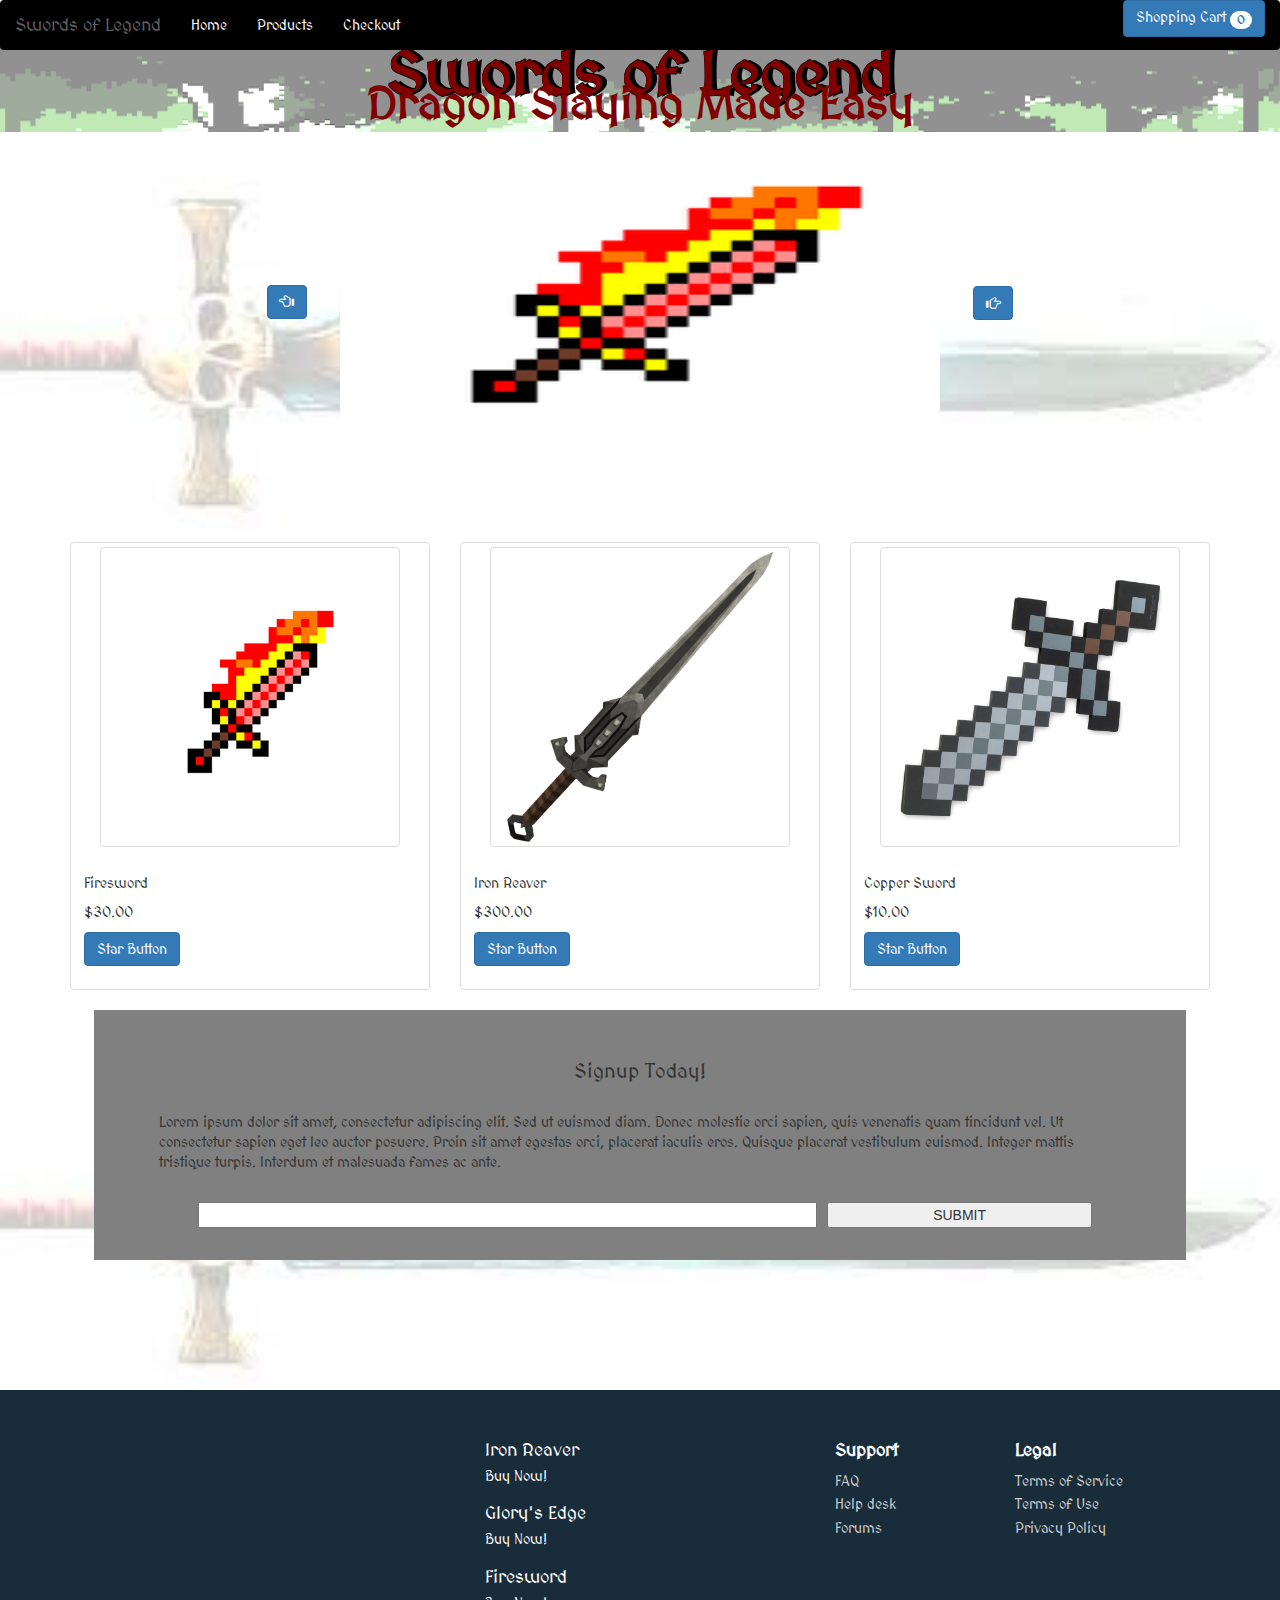
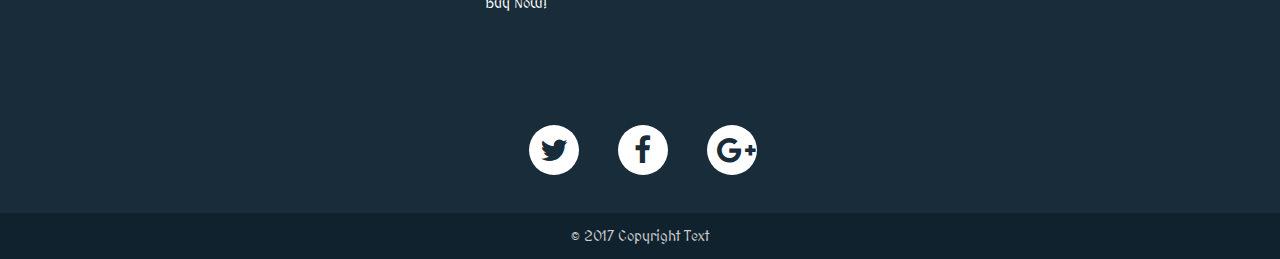
==== public/index.html @ 37f588e6 "Merge branch 'master' into products merged Nathan's work to the master" ====
<!DOCTYPE html>
<html lang="en">
  <head>
    <meta charset="utf-8">
    <meta name="viewport" content="width=device-width, initial-scale=1, maximum-scale=1">

    <link rel="stylesheet" href="https://maxcdn.bootstrapcdn.com/bootstrap/3.3.7/css/bootstrap.min.css" integrity="sha384-BVYiiSIFeK1dGmJRAkycuHAHRg32OmUcww7on3RYdg4Va+PmSTsz/K68vbdEjh4u" crossorigin="anonymous">
    <link rel="stylesheet" href="https://maxcdn.bootstrapcdn.com/bootstrap/3.3.7/css/bootstrap-theme.min.css" integrity="sha384-rHyoN1iRsVXV4nD0JutlnGaslCJuC7uwjduW9SVrLvRYooPp2bWYgmgJQIXwl/Sp" crossorigin="anonymous">
    <link rel="stylesheet" href="./style/main.css">
    <link rel="stylesheet" href="./style/index.css">
    <link rel="stylesheet" href="./style/HeadAndFoot.css">
    <link rel="stylesheet" href="./style/products.css">
    <link rel="stylesheet" href="https://cdnjs.cloudflare.com/ajax/libs/font-awesome/4.6.3/css/font-awesome.min.css">
    <link rel="stylesheet" type="text/css" href="//fonts.googleapis.com/css?family=MedievalSharp" />

    <title>Unit 1 Project - eCommerce Site</title>

  </head>

  <body>


    <!-- Header -->
    <nav class="navbar navbar-default medieval header" id="myHeader">
      <div class="container-fluid">
        <div class="navbar-header">
          <button type="button" class="navbar-toggle collapsed" data-toggle="collapse" data-target="#bs-example-navbar-collapse-1" aria-expanded="false">
            <span class="sr-only">Toggle navigation</span>
            <span class="icon-bar"></span>
            <span class="icon-bar"></span>
            <span class="icon-bar"></span>
          </button>
          <a class="navbar-brand" href="#">Swords of Legend</a>
        </div>
        <div class="collapse navbar-collapse header" id="bs-example-navbar-collapse-1">
          <ul class="nav navbar-nav">
            <li class="active"><a href="index.html">Home<span class="sr-only">(current)</span></a></li>
            <li><a href="products.html">Products</a></li>
            <li><a href="checkout.html">Checkout</a></li>
          </ul>
          <ul class="nav navbar-nav navbar-right">
          <button class="btn btn-primary" type="button">
            Shopping Cart  <span class="badge">0</span>
          </button>
          </ul>
        </div>
      </div>
    </nav><!-- Header End -->

    <header class="page-header headerCustom headerBackground container-fluid">
      <h2 class="center title">Swords of Legend</h2>
      <p class="center">Dragon Slaying Made Easy</p>
    </header>

<!-- Carousel -->
    <section class="row">
      <div class="col-sm-2 col-md-2 col-lg-2">
      </div>
      <div class="flexCon container col-sm-8 col-md-8 col-lg-8">
        <button class="btn btn-primary leftBtn" type="button"><span class="glyphicon glyphicon-hand-left"></span></button>
        <img class="carousel img-responsive">
        <button class="btn btn-primary rightBtn glyphicon glyphicon-hand-right" type="button"></button>
      </div>
      <div class="col-sm-2 col-md-2 col-lg-2">
      </div>
    </section><!-- Carousel -->

<!-- Thumbnails -->
    <div id="thumb-container" class="container">
      <div class="row">
        <div class="col-sm-4 col-md-4">
          <div class="thumbnail">
            <img class="leftImgHome img-responsive img-thumbnail" alt="Responsive image">
            <div class="caption">
              <h3>Firesword</h3>
              <p>$30.00</p>
              <p><a href="#" class="btn btn-primary" role="button">Star Button</a></p>
            </div>
          </div>
        </div>
        <div class="col-sm-4 col-md-4">
          <div class="thumbnail">
            <img class="midImgHome img-responsive img-thumbnail" alt="Responsive image">
            <div class="caption">
              <h3>Iron Reaver</h3>
              <p>$300.00</p>
              <p><a href="#" class="btn btn-primary" role="button">Star Button</a></p>
            </div>
          </div>
        </div>
        <div class="col-sm-4 col-md-4">
          <div class="thumbnail">
            <img class="rightImgHome img-responsive img-thumbnail" alt="Responsive image">
            <div class="caption">
              <h3>Copper Sword</h3>
              <p>$10.00</p>
              <p><a href="#" class="btn btn-primary" role="button">Star Button</a></p>
            </div>
          </div>
        </div>
      </div>
    </div>



<!-- the form below is for the email sign up! -->
    <section class="row">
      <div class="col-sm-1 col-md-1 col-lg-1">
      </div>
      <form class="container flexEmailForm col-xs-12 col-sm-10 col-md-10 col-lg-10">
        <h2 class="signUp">Signup Today!</h2>
        <p class="signUpInfo">Lorem ipsum dolor sit amet, consectetur adipiscing elit. Sed ut euismod diam. Donec molestie orci sapien, quis venenatis quam tincidunt vel. Ut consectetur sapien eget leo auctor posuere. Proin sit amet egestas orci, placerat iaculis eros. Quisque placerat vestibulum euismod. Integer mattis tristique turpis. Interdum et malesuada fames ac ante.</p>
        <div class="row emailInputSubmit">
          <div class="col-xs-1 col-sm-1 col-md-1 col-lg-1">
          </div>
          <input class="col-xs-8 col-sm-7 col-md-7 col-lg-7" type="text" email="email address" id="email-input">
          <button class="col-xs-2 col-sm-3 col-md-3 col-lg-3" id="submit-email">SUBMIT</button>
          <div class="col-xs-1 col-sm-1 col-md-1 col-lg-1">
          </div>
        </div>
      </form>
      <div class="col-sm-1 col-md-1 col-lg-1">
      </div>
    </section>

<!-- Footer -->
    <footer class="medieval"id="myFooter">
        <div class="container">
            <div class="row">
                <div class="col-sm-4">
                  <iframe id="map-container" frameborder="0" style="border:0"
                      src="https://www.google.com/maps/d/embed?mid=1Chhw1YcGgeN_0LY6plVqwY7yQP4" >
                  </iframe>
                </div>
                <div class="col-sm-4">
                  <ul class="media-list">
                    <li class="media">
                      <div class="media-left">
                        <a href="#">
                          <img src="http://placehold.it/50x50" src="" alt="">
                        </a>
                      </div>
                      <div class="media-body">
                        <h4 class="media-heading">Iron Reaver</h4>
                        Buy Now!
                      </div>
                    </li>
                    <li class="media">
                      <div class="media-left">
                        <a href="#">
                          <img src="http://placehold.it/50x50" src="" alt="">
                        </a>
                      </div>
                      <div class="media-body">
                        <h4 class="media-heading">Glory's Edge</h4>
                        Buy Now!
                      </div>
                    </li>
                    <li class="media">
                      <div class="media-left">
                        <a href="#">
                          <img src="http://placehold.it/50x50" src="" alt="">
                        </a>
                      </div>
                      <div class="media-body">
                        <h4 class="media-heading">Firesword</h4>
                        Buy Now!
                      </div>
                    </li>
                  </ul>
                </div>
                <div class="col-sm-2">
                    <h5>Support</h5>
                    <ul>
                        <li><a href="#">FAQ</a></li>
                        <li><a href="#">Help desk</a></li>
                        <li><a href="#">Forums</a></li>
                    </ul>
                </div>
                <div class="col-sm-2">
                    <h5>Legal</h5>
                    <ul>
                        <li><a href="#">Terms of Service</a></li>
                        <li><a href="#">Terms of Use</a></li>
                        <li><a href="#">Privacy Policy</a></li>
                    </ul>
                </div>
            </div>
        </div>
        <div class="social-networks">
            <a href="#" class="twitter"><i class="fa fa-twitter"></i></a>
            <a href="#" class="facebook"><i class="fa fa-facebook"></i></a>
            <a href="#" class="google"><i class="fa fa-google-plus"></i></a>
        </div>
        <div class="footer-copyright">
            <p>© 2017 Copyright Text </p>
        </div>
    </footer><!-- Footer End -->


    <script src="https://ajax.googleapis.com/ajax/libs/jquery/3.1.1/jquery.min.js"></script>
    <script src="https://maxcdn.bootstrapcdn.com/bootstrap/3.3.7/js/bootstrap.min.js" integrity="sha384-Tc5IQib027qvyjSMfHjOMaLkfuWVxZxUPnCJA7l2mCWNIpG9mGCD8wGNIcPD7Txa" crossorigin="anonymous"></script>
    <script src="./scripts/app.js"></script>
    <script src="./scripts/carosel.js"></script>
  </body>

</html>
---- public/style/main.css ----
.flexCon {
  display: flex;
  align-items: center;
  justify-content: space-around;
}

.carousel {
  position: relative;
  height: 300px;
  width: 600px;
  border-radius: 15px;
}
.leftBtn,
.rightBtn {
  position: relative;

}


#thumb-container {
  margin-top: 10px;
}
.leftImgHome,
.midImgHome,
.rightImgHome
 {
   height: 300px !important;
   width: 300px;
   object-fit: scale-down;
}

h1 {
	font-family: MedievalSharp;
	font-size: 24px;
	font-style: normal;
	font-variant: normal;
	font-weight: 500;
	line-height: 26.4px;
}
h2 {
	font-family: MedievalSharp;
	font-size: 20px;
	font-style: normal;
	font-variant: normal;
	font-weight: 500;
	line-height: 20.4px;
}
h3 {
	font-family: MedievalSharp;
	font-size: 14px;
	font-style: normal;
	font-variant: normal;
	font-weight: 500;
	line-height: 15.4px;
}
p {
	font-family: MedievalSharp;
	font-size: 14px;
	font-style: normal;
	font-variant: normal;
	font-weight: 400;
	line-height: 20px;
}
blockquote {
	font-family: MedievalSharp;
	font-size: 21px;
	font-style: normal;
	font-variant: normal;
	font-weight: 400;
	line-height: 30px;
}
pre {
	font-family: MedievalSharp;
	font-size: 13px;
	font-style: normal;
	font-variant: normal;
	font-weight: 400;
	line-height: 18.5714px;
}
---- public/style/index.css ----
.flexEmailForm {
  display: flex;
  align-items: center;
  justify-content: center;
  flex-direction: column;
  height: 250px;
  background-color: gray;
}
.emailInputSubmit {
    width: 100%;
}
.signUp {
  margin-bottom: 30px;
}
.signUpInfo {
  margin: 0 50px 30px 50px;
}

#email-input {
  display: inline-block;
  margin-right: 10px;
}

#submit-email {
  display: inline-block;
}
---- public/style/HeadAndFoot.css ----
/***************** Header *****************/

.navbar{
    background-image: none;
}

.navbar-default {
  background-color: #182c39;
  background-image: none;
}

.navbar-brand {
  color: white;
}

.navbar-default .navbar-nav > .active > a {
  color: white;
  background-color: black;
}

.navbar-nav > .open > a {
  background-color: black;
}

.navbar-default .navbar-nav>li>a {
    color: white;
}

.navbar-default .navbar-brand {
    color: white;
}



/***************** Footer *****************/

#myFooter {
    background-color: #182c39;
    color: white;
    padding-top: 20px;
}

#map-container {
    height: 240px;
    width: 100%;
    margin-top: 30px;
    margin-bottom: 10px;
}

#myFooter .row {
    margin: 0 85px;
}

#myFooter .container {
    width: auto;
}

#myFooter .footer-copyright {
    background-color: #10222e;
    padding-top: 3px;
    padding-bottom: 3px;
    text-align: center;
}

#myFooter .footer-copyright p {
    margin: 10px;
    color: #ccc;
}

#myFooter .media-list {
  height: 240px;
  width: 100%;
  margin-top: 30px;
  margin-bottom: 10px;
}

#myFooter ul {
    list-style-type: none;
    padding-left: 0;
    line-height: 1.7;
}

#myFooter h5 {
    font-size: 18px;
    color: white;
    font-weight: bold;
    margin-top: 30px;
}

#myFooter img {
  float: left;
  margin-right: 10%;
}


#myFooter a {
    color: #d2d1d1;
    text-decoration: none;
}


#myFooter a:hover,
#myFooter a:focus {
    text-decoration: none;
    color: white;
}

#myFooter .social-networks {
    text-align: center;
    padding-top: 30px;
    padding-bottom: 38px;
}

#myFooter .fa {
    font-size: 30px;
    margin-right: 15px;
    margin-left: 20px;
    background-color: white;
    color: #182c39;
    border-radius: 51%;
    padding: 10px;
    height: 50px;
    width: 50px;
    text-align: center;
    line-height: 31px;
    text-decoration: none;
    transition: color 0.2s;
}

#myFooter .fa-facebook:hover {
    color: #2b55ff;
}

#myFooter .fa-facebook:focus {
    color: #2b55ff;
}

#myFooter .fa-google-plus:hover {
    color: red;
}

#myFooter .fa-google-plus:focus {
    color: red;
}

#myFooter .fa-twitter:hover {
    color: #00aced;
}

#myFooter .fa-twitter:focus {
    color: #00aced;
}

@media screen and (max-width: 767px) {
    #myFooter {
        text-align: center;
    }
    #myFooter .row {
        margin: 0;
    }
}



/* CSS used for positioning the footers at the bottom of the page. */



/*.content{
   flex: 1 0 auto;
   -webkit-flex: 1 0 auto;
   min-height: 200px;
}*/

#myFooter{
   flex: 0 0 auto;
   -webkit-flex: 0 0 auto;
}
---- public/style/products.css ----
section {
  background-image: url("../Images/BG.png");
  background-repeat: no-repeat;
  background-position: right top;
  background-size: cover;
  height: 380px;
}

.headerBackground {
  background-image: url("../Images/header.png");
  background-repeat: no-repeat;
  background-position: right top;
  background-size: cover;
  color: maroon;
}

.product {
  margin-top: 5px;
  background-color: none;
  border-bottom-color: lightgrey;
  border-bottom-style: solid;
  border-bottom-width: 1px;
}

.center {
  text-align: center;
  font-size: 34pt;
  font-family: MedievalSharp;
  font-weight: 600;
}

.help {
  border-color: red;
  border-width: 2px;
  border-style: solid;
}
.mainheight {
  height: 500px
  overflow: auto;
}
.productImage {
  height: 360px;
  width: 500px;
  float: left;
  margin-top: 9px;
  margin-right: 15px;
}

.containerImage {
  max-width: 500px;
  max-height: 300px;
  border-radius: 15px;
  border-color: black;
  border-width: 2px;
  border-style: solid;
  background-color: white;

}

.productHeader {
  height: 50px;
  width: 600px;
}

.productDescription {
  height: 130px;
}

.addButton {
  width: 90px;
  height: 40px:
}

.liInline {
  display: inline-block;
  text-align: center;
  font-size: 16pt;
  margin-left: 55px;
}

.productli {
  float: right;
  margin: 0 15px 0 15px;
  text-decoration: none;
  color: darkslategrey;
  font-size: 14pt;
}

.medieval {
  font-family: MedievalSharp
}

.fill {
    display: flex;
    justify-content: center;
    align-items: center;
    overflow: hidden
}
.fill img {
    flex-shrink: 0;
    min-width: 100%;
    min-height: 100%
}

.title {
  color: maroon;
  text-shadow: 5px 0 black, 0 1px black, 1px 0 black, 0 -1px black;
  font-size: 46pt;
}

.headerCustom {
  margin-top: -27px;
  border-style: none;
}
.header {
  background-color: black;
  border-style: none;
}
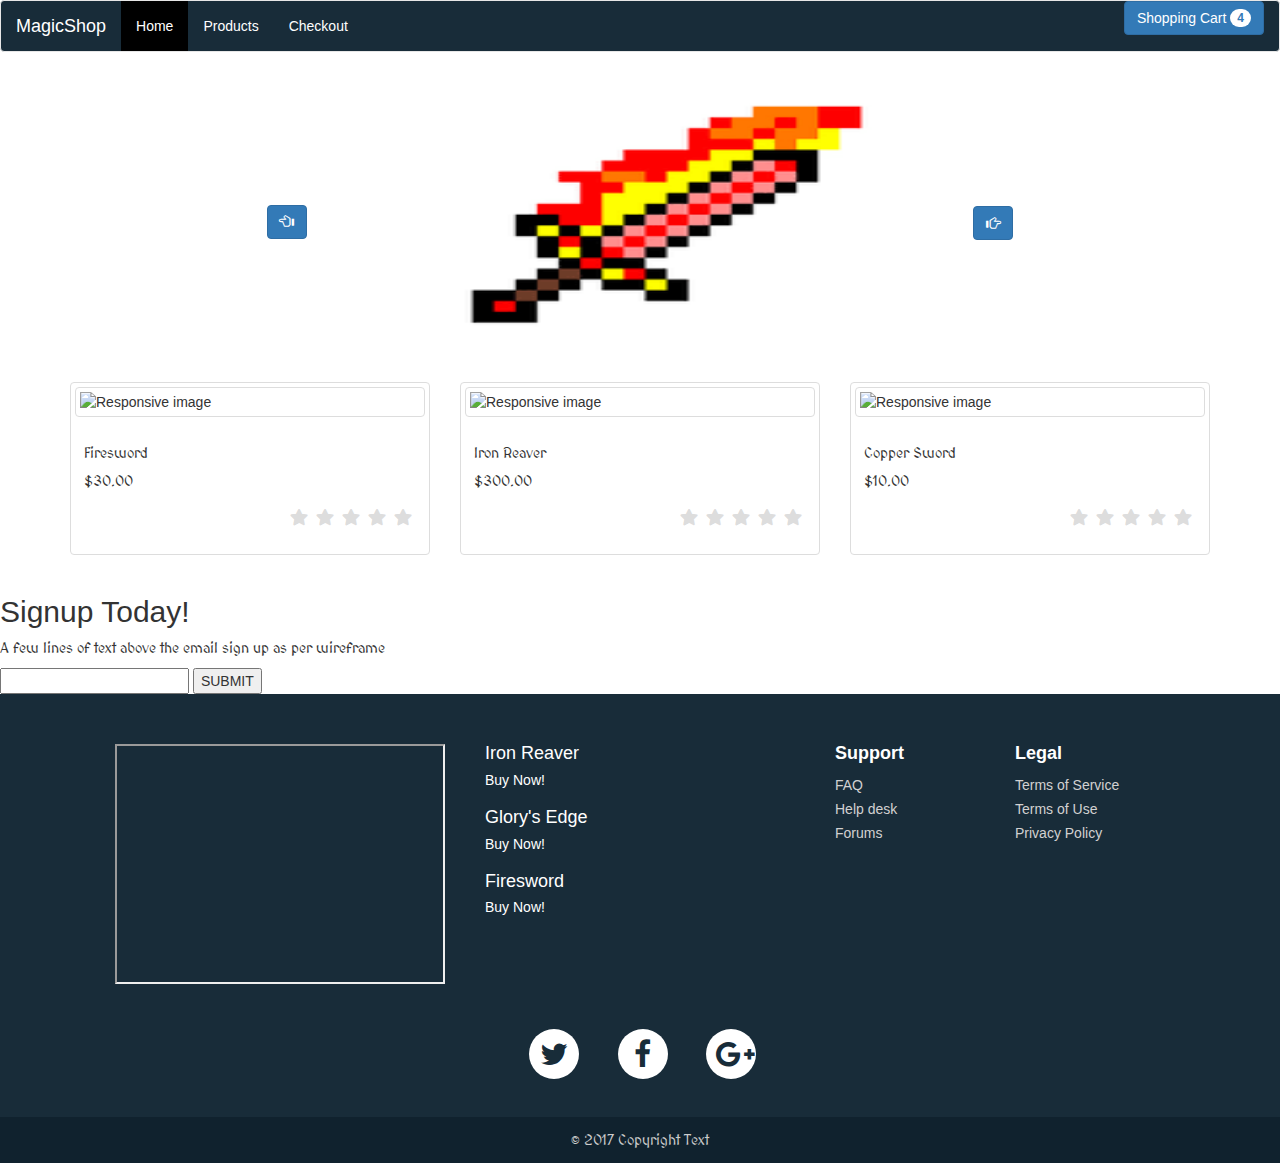
==== commit c28f3361: "StarsAdded" ====
--- a/public/index.html
+++ b/public/index.html
@@ -7,9 +7,7 @@
     <link rel="stylesheet" href="https://maxcdn.bootstrapcdn.com/bootstrap/3.3.7/css/bootstrap.min.css" integrity="sha384-BVYiiSIFeK1dGmJRAkycuHAHRg32OmUcww7on3RYdg4Va+PmSTsz/K68vbdEjh4u" crossorigin="anonymous">
     <link rel="stylesheet" href="https://maxcdn.bootstrapcdn.com/bootstrap/3.3.7/css/bootstrap-theme.min.css" integrity="sha384-rHyoN1iRsVXV4nD0JutlnGaslCJuC7uwjduW9SVrLvRYooPp2bWYgmgJQIXwl/Sp" crossorigin="anonymous">
     <link rel="stylesheet" href="./style/main.css">
-    <link rel="stylesheet" href="./style/index.css">
     <link rel="stylesheet" href="./style/HeadAndFoot.css">
-    <link rel="stylesheet" href="./style/products.css">
     <link rel="stylesheet" href="https://cdnjs.cloudflare.com/ajax/libs/font-awesome/4.6.3/css/font-awesome.min.css">
     <link rel="stylesheet" type="text/css" href="//fonts.googleapis.com/css?family=MedievalSharp" />
 
@@ -20,8 +18,8 @@
   <body>
 
 
-    <!-- Header -->
-    <nav class="navbar navbar-default medieval header" id="myHeader">
+<!-- Header -->
+    <nav class="navbar navbar-default" id="myHeader">
       <div class="container-fluid">
         <div class="navbar-header">
           <button type="button" class="navbar-toggle collapsed" data-toggle="collapse" data-target="#bs-example-navbar-collapse-1" aria-expanded="false">
@@ -30,9 +28,9 @@
             <span class="icon-bar"></span>
             <span class="icon-bar"></span>
           </button>
-          <a class="navbar-brand" href="#">Swords of Legend</a>
-        </div>
-        <div class="collapse navbar-collapse header" id="bs-example-navbar-collapse-1">
+          <a class="navbar-brand" href="#">MagicShop</a>
+        </div>
+        <div class="collapse navbar-collapse" id="bs-example-navbar-collapse-1">
           <ul class="nav navbar-nav">
             <li class="active"><a href="index.html">Home<span class="sr-only">(current)</span></a></li>
             <li><a href="products.html">Products</a></li>
@@ -40,17 +38,13 @@
           </ul>
           <ul class="nav navbar-nav navbar-right">
           <button class="btn btn-primary" type="button">
-            Shopping Cart  <span class="badge">0</span>
+            Shopping Cart  <span class="badge"> 4</span>
           </button>
           </ul>
         </div>
       </div>
     </nav><!-- Header End -->
 
-    <header class="page-header headerCustom headerBackground container-fluid">
-      <h2 class="center title">Swords of Legend</h2>
-      <p class="center">Dragon Slaying Made Easy</p>
-    </header>
 
 <!-- Carousel -->
     <section class="row">
@@ -70,31 +64,69 @@
       <div class="row">
         <div class="col-sm-4 col-md-4">
           <div class="thumbnail">
-            <img class="leftImgHome img-responsive img-thumbnail" alt="Responsive image">
+            <img src="http://placehold.it/300x300" class="img-responsive img-thumbnail" alt="Responsive image">
             <div class="caption">
               <h3>Firesword</h3>
               <p>$30.00</p>
-              <p><a href="#" class="btn btn-primary" role="button">Star Button</a></p>
+
+              <fieldset class="rating-one">
+                  <input type="radio" id="star5" name="rating" value="5" /><label class = "full" for="star5" title="Awesome - 5 stars"></label>
+                  <input type="radio" id="star4half" name="rating" value="4 and a half" /><label class="half" for="star4half" title="Pretty good - 4.5 stars"></label>
+                  <input type="radio" id="star4-1" name="rating" value="4" /><label class = "full" for="star4" title="Pretty good - 4 stars"></label>
+                  <input type="radio" id="star3half" name="rating" value="3 and a half" /><label class="half" for="star3half" title="Meh - 3.5 stars"></label>
+                  <input type="radio" id="star3" name="rating" value="3" /><label class = "full" for="star3" title="Meh - 3 stars"></label>
+                  <input type="radio" id="star2half" name="rating" value="2 and a half" /><label class="half" for="star2half" title="Kinda bad - 2.5 stars"></label>
+                  <input type="radio" id="star2" name="rating" value="2" /><label class = "full" for="star2" title="Kinda bad - 2 stars"></label>
+                  <input type="radio" id="star1half" name="rating" value="1 and a half" /><label class="half" for="star1half" title="Meh - 1.5 stars"></label>
+                  <input type="radio" id="star1" name="rating" value="1" /><label class = "full" for="star1" title="Sucks big time - 1 star"></label>
+                  <input type="radio" id="starhalf" name="rating" value="half" /><label class="half" for="starhalf" title="Sucks big time - 0.5 stars"></label>
+              </fieldset>
+
             </div>
           </div>
         </div>
         <div class="col-sm-4 col-md-4">
           <div class="thumbnail">
-            <img class="midImgHome img-responsive img-thumbnail" alt="Responsive image">
+            <img src="http://placehold.it/300x300" class="img-responsive img-thumbnail" alt="Responsive image">
             <div class="caption">
               <h3>Iron Reaver</h3>
               <p>$300.00</p>
-              <p><a href="#" class="btn btn-primary" role="button">Star Button</a></p>
+
+              <fieldset class="rating-two">
+                  <input type="radio" id="star5-1" name="rating-two" value="5" /><label class = "full" for="star5-1" title="Awesome - 5 stars"></label>
+                  <input type="radio" id="star4half-1" name="rating-two" value="4 and a half" /><label class="half" for="star4half-1" title="Pretty good - 4.5 stars"></label>
+                  <input type="radio" id="star4-1" name="rating-two" value="4" /><label class = "full" for="star4-1" title="Pretty good - 4 stars"></label>
+                  <input type="radio" id="star3half-1" name="rating-two" value="3 and a half" /><label class="half" for="star3half-1" title="Meh - 3.5 stars"></label>
+                  <input type="radio" id="star3-1" name="rating-two" value="3" /><label class = "full" for="star3-1" title="Meh - 3 stars"></label>
+                  <input type="radio" id="star2half-1" name="rating-two" value="2 and a half" /><label class="half" for="star2half-1" title="Kinda bad - 2.5 stars"></label>
+                  <input type="radio" id="star2-1" name="rating-two" value="2" /><label class = "full" for="star2-1" title="Kinda bad - 2 stars"></label>
+                  <input type="radio" id="star1half-1" name="rating-two" value="1 and a half" /><label class="half" for="star1half-1" title="Meh - 1.5 stars"></label>
+                  <input type="radio" id="star1-1" name="rating-two" value="1" /><label class = "full" for="star1-1" title="Sucks big time - 1 star"></label>
+                  <input type="radio" id="starhalf-1" name="rating-two" value="half" /><label class="half" for="starhalf-1" title="Sucks big time - 0.5 stars"></label>
+              </fieldset>
+
             </div>
           </div>
         </div>
         <div class="col-sm-4 col-md-4">
           <div class="thumbnail">
-            <img class="rightImgHome img-responsive img-thumbnail" alt="Responsive image">
+            <img src="http://placehold.it/300x300" class="img-responsive img-thumbnail" alt="Responsive image">
             <div class="caption">
               <h3>Copper Sword</h3>
               <p>$10.00</p>
-              <p><a href="#" class="btn btn-primary" role="button">Star Button</a></p>
+
+              <fieldset class="rating-three">
+                  <input type="radio" id="star5-2" name="rating-three" value="5" /><label class = "full" for="star5-2" title="Awesome - 5 stars"></label>
+                  <input type="radio" id="star4half-2" name="rating-three" value="4 and a half" /><label class="half" for="star4half-2" title="Pretty good - 4.5 stars"></label>
+                  <input type="radio" id="star4-2" name="rating-three" value="4" /><label class = "full" for="star4-2" title="Pretty good - 4 stars"></label>
+                  <input type="radio" id="star3half-2" name="rating-three" value="3 and a half" /><label class="half" for="star3half-2" title="Meh - 3.5 stars"></label>
+                  <input type="radio" id="star3-2" name="rating-three" value="3" /><label class = "full" for="star3-2" title="Meh - 3 stars"></label>
+                  <input type="radio" id="star2half-2" name="rating-three" value="2 and a half" /><label class="half" for="star2half-2" title="Kinda bad - 2.5 stars"></label>
+                  <input type="radio" id="star2-2" name="rating-three" value="2" /><label class = "full" for="star2-2" title="Kinda bad - 2 stars"></label>
+                  <input type="radio" id="star1half-2" name="rating-three" value="1 and a half" /><label class="half" for="star1half-2" title="Meh - 1.5 stars"></label>
+                  <input type="radio" id="star1-2" name="rating-three" value="1" /><label class = "full" for="star1-2" title="Sucks big time - 1 star"></label>
+                  <input type="radio" id="starhalf-2" name="rating-three" value="half" /><label class="half" for="starhalf-2" title="Sucks big time - 0.5 stars"></label>
+              </fieldset>
             </div>
           </div>
         </div>
@@ -104,33 +136,20 @@
 
 
 <!-- the form below is for the email sign up! -->
-    <section class="row">
-      <div class="col-sm-1 col-md-1 col-lg-1">
-      </div>
-      <form class="container flexEmailForm col-xs-12 col-sm-10 col-md-10 col-lg-10">
-        <h2 class="signUp">Signup Today!</h2>
-        <p class="signUpInfo">Lorem ipsum dolor sit amet, consectetur adipiscing elit. Sed ut euismod diam. Donec molestie orci sapien, quis venenatis quam tincidunt vel. Ut consectetur sapien eget leo auctor posuere. Proin sit amet egestas orci, placerat iaculis eros. Quisque placerat vestibulum euismod. Integer mattis tristique turpis. Interdum et malesuada fames ac ante.</p>
-        <div class="row emailInputSubmit">
-          <div class="col-xs-1 col-sm-1 col-md-1 col-lg-1">
-          </div>
-          <input class="col-xs-8 col-sm-7 col-md-7 col-lg-7" type="text" email="email address" id="email-input">
-          <button class="col-xs-2 col-sm-3 col-md-3 col-lg-3" id="submit-email">SUBMIT</button>
-          <div class="col-xs-1 col-sm-1 col-md-1 col-lg-1">
-          </div>
-        </div>
-      </form>
-      <div class="col-sm-1 col-md-1 col-lg-1">
-      </div>
-    </section>
+    <form class='email sign up'>
+      <h2>Signup Today!</h2>
+      <p>A few lines of text above the email sign up as per wireframe</p>
+      <input type='text' email='email address' id='email-input'>
+      <button id='submit-email'>SUBMIT</button>
+    </form>
+
 
 <!-- Footer -->
-    <footer class="medieval"id="myFooter">
+    <footer id="myFooter">
         <div class="container">
             <div class="row">
                 <div class="col-sm-4">
-                  <iframe id="map-container" frameborder="0" style="border:0"
-                      src="https://www.google.com/maps/d/embed?mid=1Chhw1YcGgeN_0LY6plVqwY7yQP4" >
-                  </iframe>
+                  <iframe id="map-container" src="https://www.google.com/maps/d/embed?mid=1Chhw1YcGgeN_0LY6plVqwY7yQP4" width="300" height="300"></iframe>
                 </div>
                 <div class="col-sm-4">
                   <ul class="media-list">
@@ -197,7 +216,6 @@
         </div>
     </footer><!-- Footer End -->
 
-
     <script src="https://ajax.googleapis.com/ajax/libs/jquery/3.1.1/jquery.min.js"></script>
     <script src="https://maxcdn.bootstrapcdn.com/bootstrap/3.3.7/js/bootstrap.min.js" integrity="sha384-Tc5IQib027qvyjSMfHjOMaLkfuWVxZxUPnCJA7l2mCWNIpG9mGCD8wGNIcPD7Txa" crossorigin="anonymous"></script>
     <script src="./scripts/app.js"></script>
--- a/public/style/main.css
+++ b/public/style/main.css
@@ -1,3 +1,6 @@
+@import url(//netdna.bootstrapcdn.com/font-awesome/3.2.1/css/font-awesome.css);
+
+/*Carousel*/
 
 .flexCon {
   display: flex;
@@ -21,14 +24,125 @@
 #thumb-container {
   margin-top: 10px;
 }
-.leftImgHome,
-.midImgHome,
-.rightImgHome
- {
-   height: 300px !important;
-   width: 300px;
-   object-fit: scale-down;
+
+
+
+/*********Star Rating*********/
+
+.rating-one {
+  border: none;
+  /*float: right;*/
 }
+
+.rating-one > input { display: none; }
+.rating-one > label:before {
+  margin: 5px;
+  font-size: 1.25em;
+  font-family: FontAwesome;
+  display: inline-block;
+  content: "\f005";
+}
+
+.rating-one > .half:before {
+  content: "\f089";
+  position: absolute;
+}
+
+.rating-one > label {
+  color: #ddd;
+ float: right;
+}
+
+/*CSS to Highlight Stars on Hover*/
+
+.rating-one > input:checked ~ label, /* show gold star when clicked */
+.rating-one:not(:checked) > label:hover, /* hover current star */
+.rating-one:not(:checked) > label:hover ~ label { color: #FFD700;  } /* hover previous stars in list */
+
+.rating-one > input:checked + label:hover, /* hover current star when changing rating */
+.rating-one > input:checked ~ label:hover,
+.rating-one > label:hover ~ input:checked ~ label, /* lighten current selection */
+.rating-one > input:checked ~ label:hover ~ label { color: #FFED85;  }
+
+
+/************* Second Star *************/
+
+.rating-two {
+  border: none;
+  /*float: right;*/
+}
+
+.rating-two > input { display: none; }
+.rating-two > label:before {
+  margin: 5px;
+  font-size: 1.25em;
+  font-family: FontAwesome;
+  display: inline-block;
+  content: "\f005";
+}
+
+.rating-two > .half:before {
+  content: "\f089";
+  position: absolute;
+}
+
+.rating-two > label {
+  color: #ddd;
+ float: right;
+}
+
+/*CSS to Highlight Stars on Hover*/
+
+.rating-two > input:checked ~ label, /* show gold star when clicked */
+.rating-two:not(:checked) > label:hover, /* hover current star */
+.rating-two:not(:checked) > label:hover ~ label { color: #FFD700;  } /* hover previous stars in list */
+
+.rating-two > input:checked + label:hover, /* hover current star when changing rating */
+.rating-two > input:checked ~ label:hover,
+.rating-two > label:hover ~ input:checked ~ label, /* lighten current selection */
+.rating-two > input:checked ~ label:hover ~ label { color: #FFED85;  }
+
+/************* Third Star *************/
+
+.rating-three {
+  border: none;
+  /*float: right;*/
+}
+
+.rating-three > input { display: none; }
+.rating-three > label:before {
+  margin: 5px;
+  font-size: 1.25em;
+  font-family: FontAwesome;
+  display: inline-block;
+  content: "\f005";
+}
+
+.rating-three > .half:before {
+  content: "\f089";
+  position: absolute;
+}
+
+.rating-three > label {
+  color: #ddd;
+ float: right;
+}
+
+/*CSS to Highlight Stars on Hover*/
+
+.rating-three > input:checked ~ label, /* show gold star when clicked */
+.rating-three:not(:checked) > label:hover, /* hover current star */
+.rating-three:not(:checked) > label:hover ~ label { color: #FFD700;  } /* hover previous stars in list */
+
+.rating-three > input:checked + label:hover, /* hover current star when changing rating */
+.rating-three > input:checked ~ label:hover,
+.rating-three > label:hover ~ input:checked ~ label, /* lighten current selection */
+.rating-three > input:checked ~ label:hover ~ label { color: #FFED85;  }
+
+
+
+
+/********Font*********/
 
 h1 {
 	font-family: MedievalSharp;
@@ -37,14 +151,6 @@
 	font-variant: normal;
 	font-weight: 500;
 	line-height: 26.4px;
-}
-h2 {
-	font-family: MedievalSharp;
-	font-size: 20px;
-	font-style: normal;
-	font-variant: normal;
-	font-weight: 500;
-	line-height: 20.4px;
 }
 h3 {
 	font-family: MedievalSharp;
--- a/public/style/HeadAndFoot.css
+++ b/public/style/HeadAndFoot.css
@@ -28,6 +28,11 @@
 
 .navbar-default .navbar-brand {
     color: white;
+}
+
+.navbar-default .navbar-nav > .active > a,
+.navbar-default .navbar-nav > .open > a {
+      background-image: none;
 }
 
 
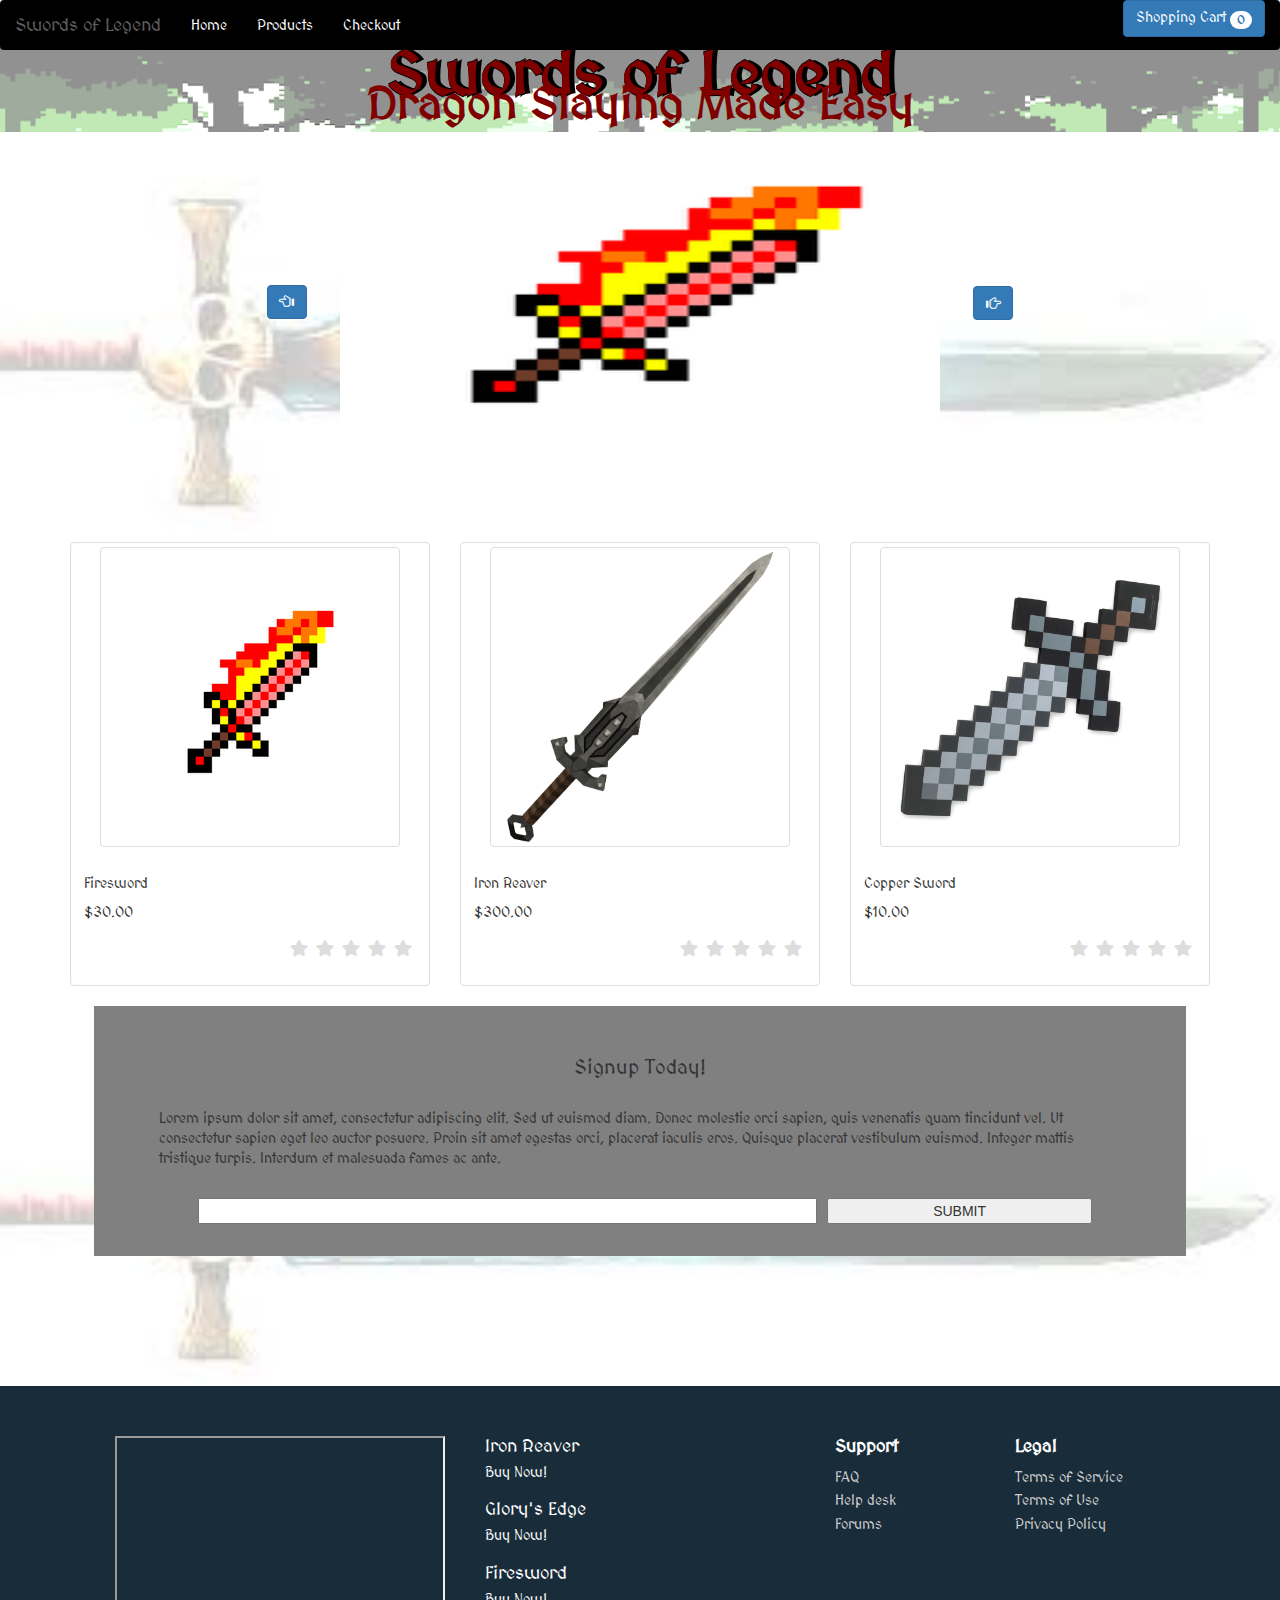
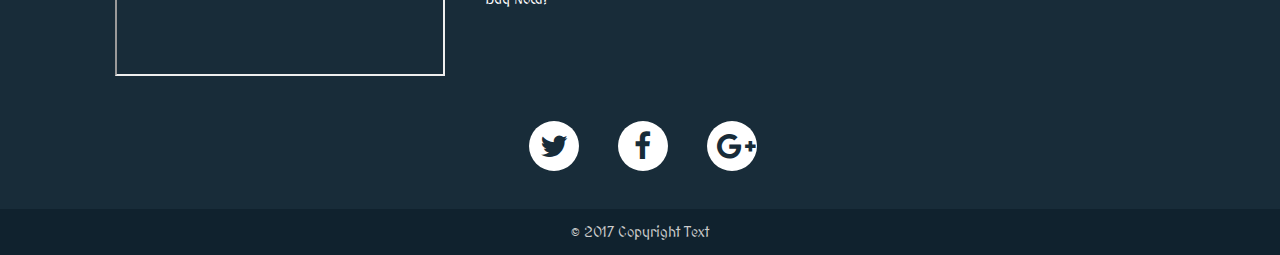
==== commit c52fa070: "Merge branch 'master' into indexLayout" ====
--- a/public/index.html
+++ b/public/index.html
@@ -7,7 +7,9 @@
     <link rel="stylesheet" href="https://maxcdn.bootstrapcdn.com/bootstrap/3.3.7/css/bootstrap.min.css" integrity="sha384-BVYiiSIFeK1dGmJRAkycuHAHRg32OmUcww7on3RYdg4Va+PmSTsz/K68vbdEjh4u" crossorigin="anonymous">
     <link rel="stylesheet" href="https://maxcdn.bootstrapcdn.com/bootstrap/3.3.7/css/bootstrap-theme.min.css" integrity="sha384-rHyoN1iRsVXV4nD0JutlnGaslCJuC7uwjduW9SVrLvRYooPp2bWYgmgJQIXwl/Sp" crossorigin="anonymous">
     <link rel="stylesheet" href="./style/main.css">
+    <link rel="stylesheet" href="./style/index.css">
     <link rel="stylesheet" href="./style/HeadAndFoot.css">
+    <link rel="stylesheet" href="./style/products.css">
     <link rel="stylesheet" href="https://cdnjs.cloudflare.com/ajax/libs/font-awesome/4.6.3/css/font-awesome.min.css">
     <link rel="stylesheet" type="text/css" href="//fonts.googleapis.com/css?family=MedievalSharp" />
 
@@ -18,8 +20,8 @@
   <body>
 
 
-<!-- Header -->
-    <nav class="navbar navbar-default" id="myHeader">
+    <!-- Header -->
+    <nav class="navbar navbar-default medieval header" id="myHeader">
       <div class="container-fluid">
         <div class="navbar-header">
           <button type="button" class="navbar-toggle collapsed" data-toggle="collapse" data-target="#bs-example-navbar-collapse-1" aria-expanded="false">
@@ -28,9 +30,9 @@
             <span class="icon-bar"></span>
             <span class="icon-bar"></span>
           </button>
-          <a class="navbar-brand" href="#">MagicShop</a>
-        </div>
-        <div class="collapse navbar-collapse" id="bs-example-navbar-collapse-1">
+          <a class="navbar-brand" href="#">Swords of Legend</a>
+        </div>
+        <div class="collapse navbar-collapse header" id="bs-example-navbar-collapse-1">
           <ul class="nav navbar-nav">
             <li class="active"><a href="index.html">Home<span class="sr-only">(current)</span></a></li>
             <li><a href="products.html">Products</a></li>
@@ -38,13 +40,17 @@
           </ul>
           <ul class="nav navbar-nav navbar-right">
           <button class="btn btn-primary" type="button">
-            Shopping Cart  <span class="badge"> 4</span>
+            Shopping Cart  <span class="badge">0</span>
           </button>
           </ul>
         </div>
       </div>
     </nav><!-- Header End -->
 
+    <header class="page-header headerCustom headerBackground container-fluid">
+      <h2 class="center title">Swords of Legend</h2>
+      <p class="center">Dragon Slaying Made Easy</p>
+    </header>
 
 <!-- Carousel -->
     <section class="row">
@@ -64,7 +70,7 @@
       <div class="row">
         <div class="col-sm-4 col-md-4">
           <div class="thumbnail">
-            <img src="http://placehold.it/300x300" class="img-responsive img-thumbnail" alt="Responsive image">
+            <img class="leftImgHome img-responsive img-thumbnail" alt="Responsive image">
             <div class="caption">
               <h3>Firesword</h3>
               <p>$30.00</p>
@@ -87,7 +93,7 @@
         </div>
         <div class="col-sm-4 col-md-4">
           <div class="thumbnail">
-            <img src="http://placehold.it/300x300" class="img-responsive img-thumbnail" alt="Responsive image">
+            <img class="midImgHome img-responsive img-thumbnail" alt="Responsive image">
             <div class="caption">
               <h3>Iron Reaver</h3>
               <p>$300.00</p>
@@ -110,7 +116,7 @@
         </div>
         <div class="col-sm-4 col-md-4">
           <div class="thumbnail">
-            <img src="http://placehold.it/300x300" class="img-responsive img-thumbnail" alt="Responsive image">
+            <img class="rightImgHome img-responsive img-thumbnail" alt="Responsive image">
             <div class="caption">
               <h3>Copper Sword</h3>
               <p>$10.00</p>
@@ -136,16 +142,27 @@
 
 
 <!-- the form below is for the email sign up! -->
-    <form class='email sign up'>
-      <h2>Signup Today!</h2>
-      <p>A few lines of text above the email sign up as per wireframe</p>
-      <input type='text' email='email address' id='email-input'>
-      <button id='submit-email'>SUBMIT</button>
-    </form>
-
+    <section class="row">
+      <div class="col-sm-1 col-md-1 col-lg-1">
+      </div>
+      <form class="container flexEmailForm col-xs-12 col-sm-10 col-md-10 col-lg-10">
+        <h2 class="signUp">Signup Today!</h2>
+        <p class="signUpInfo">Lorem ipsum dolor sit amet, consectetur adipiscing elit. Sed ut euismod diam. Donec molestie orci sapien, quis venenatis quam tincidunt vel. Ut consectetur sapien eget leo auctor posuere. Proin sit amet egestas orci, placerat iaculis eros. Quisque placerat vestibulum euismod. Integer mattis tristique turpis. Interdum et malesuada fames ac ante.</p>
+        <div class="row emailInputSubmit">
+          <div class="col-xs-1 col-sm-1 col-md-1 col-lg-1">
+          </div>
+          <input class="col-xs-8 col-sm-7 col-md-7 col-lg-7" type="text" email="email address" id="email-input">
+          <button class="col-xs-2 col-sm-3 col-md-3 col-lg-3" id="submit-email">SUBMIT</button>
+          <div class="col-xs-1 col-sm-1 col-md-1 col-lg-1">
+          </div>
+        </div>
+      </form>
+      <div class="col-sm-1 col-md-1 col-lg-1">
+      </div>
+    </section>
 
 <!-- Footer -->
-    <footer id="myFooter">
+    <footer class="medieval"id="myFooter">
         <div class="container">
             <div class="row">
                 <div class="col-sm-4">
--- a/public/style/main.css
+++ b/public/style/main.css
@@ -23,6 +23,14 @@
 
 #thumb-container {
   margin-top: 10px;
+}
+.leftImgHome,
+.midImgHome,
+.rightImgHome
+ {
+   height: 300px !important;
+   width: 300px;
+   object-fit: scale-down;
 }
 
 
@@ -152,6 +160,14 @@
 	font-weight: 500;
 	line-height: 26.4px;
 }
+h2 {
+	font-family: MedievalSharp;
+	font-size: 20px;
+	font-style: normal;
+	font-variant: normal;
+	font-weight: 500;
+	line-height: 20.4px;
+}
 h3 {
 	font-family: MedievalSharp;
 	font-size: 14px;
--- a/public/style/index.css
+++ b/public/style/index.css
@@ -0,0 +1,26 @@
+.flexEmailForm {
+  display: flex;
+  align-items: center;
+  justify-content: center;
+  flex-direction: column;
+  height: 250px;
+  background-color: gray;
+}
+.emailInputSubmit {
+    width: 100%;
+}
+.signUp {
+  margin-bottom: 30px;
+}
+.signUpInfo {
+  margin: 0 50px 30px 50px;
+}
+
+#email-input {
+  display: inline-block;
+  margin-right: 10px;
+}
+
+#submit-email {
+  display: inline-block;
+}
--- a/public/style/products.css
+++ b/public/style/products.css
@@ -0,0 +1,118 @@
+section {
+  background-image: url("../Images/BG.png");
+  background-repeat: no-repeat;
+  background-position: right top;
+  background-size: cover;
+  height: 380px;
+}
+
+.headerBackground {
+  background-image: url("../Images/header.png");
+  background-repeat: no-repeat;
+  background-position: right top;
+  background-size: cover;
+  color: maroon;
+}
+
+.product {
+  margin-top: 5px;
+  background-color: none;
+  border-bottom-color: lightgrey;
+  border-bottom-style: solid;
+  border-bottom-width: 1px;
+}
+
+.center {
+  text-align: center;
+  font-size: 34pt;
+  font-family: MedievalSharp;
+  font-weight: 600;
+}
+
+.help {
+  border-color: red;
+  border-width: 2px;
+  border-style: solid;
+}
+.mainheight {
+  height: 500px
+  overflow: auto;
+}
+.productImage {
+  height: 360px;
+  width: 500px;
+  float: left;
+  margin-top: 9px;
+  margin-right: 15px;
+}
+
+.containerImage {
+  max-width: 500px;
+  max-height: 300px;
+  border-radius: 15px;
+  border-color: black;
+  border-width: 2px;
+  border-style: solid;
+  background-color: white;
+
+}
+
+.productHeader {
+  height: 50px;
+  width: 600px;
+}
+
+.productDescription {
+  height: 130px;
+}
+
+.addButton {
+  width: 90px;
+  height: 40px:
+}
+
+.liInline {
+  display: inline-block;
+  text-align: center;
+  font-size: 16pt;
+  margin-left: 55px;
+}
+
+.productli {
+  float: right;
+  margin: 0 15px 0 15px;
+  text-decoration: none;
+  color: darkslategrey;
+  font-size: 14pt;
+}
+
+.medieval {
+  font-family: MedievalSharp
+}
+
+.fill {
+    display: flex;
+    justify-content: center;
+    align-items: center;
+    overflow: hidden
+}
+.fill img {
+    flex-shrink: 0;
+    min-width: 100%;
+    min-height: 100%
+}
+
+.title {
+  color: maroon;
+  text-shadow: 5px 0 black, 0 1px black, 1px 0 black, 0 -1px black;
+  font-size: 46pt;
+}
+
+.headerCustom {
+  margin-top: -27px;
+  border-style: none;
+}
+.header {
+  background-color: black;
+  border-style: none;
+}
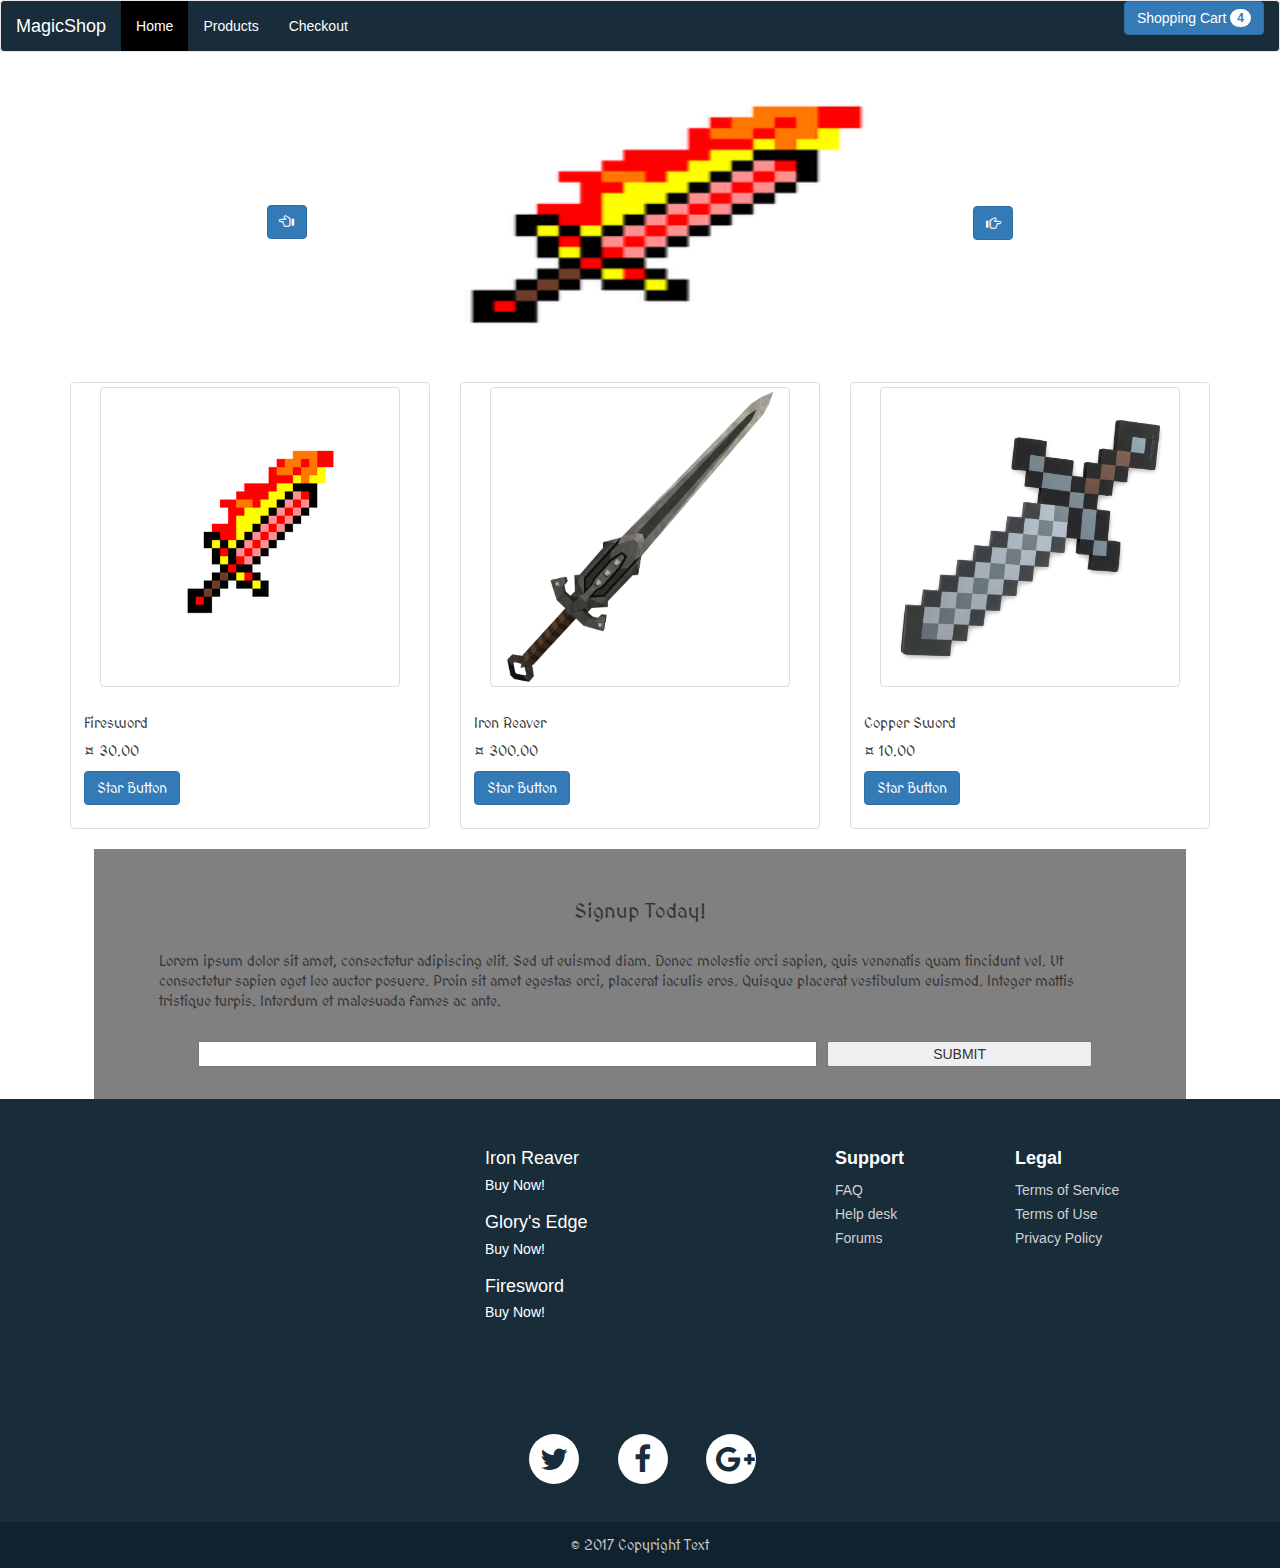
==== commit 8aa09f30: "working on checkout total" ====
--- a/public/index.html
+++ b/public/index.html
@@ -9,7 +9,6 @@
     <link rel="stylesheet" href="./style/main.css">
     <link rel="stylesheet" href="./style/index.css">
     <link rel="stylesheet" href="./style/HeadAndFoot.css">
-    <link rel="stylesheet" href="./style/products.css">
     <link rel="stylesheet" href="https://cdnjs.cloudflare.com/ajax/libs/font-awesome/4.6.3/css/font-awesome.min.css">
     <link rel="stylesheet" type="text/css" href="//fonts.googleapis.com/css?family=MedievalSharp" />
 
@@ -20,8 +19,8 @@
   <body>
 
 
-    <!-- Header -->
-    <nav class="navbar navbar-default medieval header" id="myHeader">
+<!-- Header -->
+    <nav class="navbar navbar-default" id="myHeader">
       <div class="container-fluid">
         <div class="navbar-header">
           <button type="button" class="navbar-toggle collapsed" data-toggle="collapse" data-target="#bs-example-navbar-collapse-1" aria-expanded="false">
@@ -30,9 +29,9 @@
             <span class="icon-bar"></span>
             <span class="icon-bar"></span>
           </button>
-          <a class="navbar-brand" href="#">Swords of Legend</a>
-        </div>
-        <div class="collapse navbar-collapse header" id="bs-example-navbar-collapse-1">
+          <a class="navbar-brand" href="#">MagicShop</a>
+        </div>
+        <div class="collapse navbar-collapse" id="bs-example-navbar-collapse-1">
           <ul class="nav navbar-nav">
             <li class="active"><a href="index.html">Home<span class="sr-only">(current)</span></a></li>
             <li><a href="products.html">Products</a></li>
@@ -40,17 +39,13 @@
           </ul>
           <ul class="nav navbar-nav navbar-right">
           <button class="btn btn-primary" type="button">
-            Shopping Cart  <span class="badge">0</span>
+            Shopping Cart  <span class="badge"> 4</span>
           </button>
           </ul>
         </div>
       </div>
     </nav><!-- Header End -->
 
-    <header class="page-header headerCustom headerBackground container-fluid">
-      <h2 class="center title">Swords of Legend</h2>
-      <p class="center">Dragon Slaying Made Easy</p>
-    </header>
 
 <!-- Carousel -->
     <section class="row">
@@ -73,21 +68,8 @@
             <img class="leftImgHome img-responsive img-thumbnail" alt="Responsive image">
             <div class="caption">
               <h3>Firesword</h3>
-              <p>$30.00</p>
-
-              <fieldset class="rating-one">
-                  <input type="radio" id="star5" name="rating" value="5" /><label class = "full" for="star5" title="Awesome - 5 stars"></label>
-                  <input type="radio" id="star4half" name="rating" value="4 and a half" /><label class="half" for="star4half" title="Pretty good - 4.5 stars"></label>
-                  <input type="radio" id="star4-1" name="rating" value="4" /><label class = "full" for="star4" title="Pretty good - 4 stars"></label>
-                  <input type="radio" id="star3half" name="rating" value="3 and a half" /><label class="half" for="star3half" title="Meh - 3.5 stars"></label>
-                  <input type="radio" id="star3" name="rating" value="3" /><label class = "full" for="star3" title="Meh - 3 stars"></label>
-                  <input type="radio" id="star2half" name="rating" value="2 and a half" /><label class="half" for="star2half" title="Kinda bad - 2.5 stars"></label>
-                  <input type="radio" id="star2" name="rating" value="2" /><label class = "full" for="star2" title="Kinda bad - 2 stars"></label>
-                  <input type="radio" id="star1half" name="rating" value="1 and a half" /><label class="half" for="star1half" title="Meh - 1.5 stars"></label>
-                  <input type="radio" id="star1" name="rating" value="1" /><label class = "full" for="star1" title="Sucks big time - 1 star"></label>
-                  <input type="radio" id="starhalf" name="rating" value="half" /><label class="half" for="starhalf" title="Sucks big time - 0.5 stars"></label>
-              </fieldset>
-
+              <p>&#164; 30.00</p>
+              <p><a href="#" class="btn btn-primary" role="button">Star Button</a></p>
             </div>
           </div>
         </div>
@@ -96,21 +78,8 @@
             <img class="midImgHome img-responsive img-thumbnail" alt="Responsive image">
             <div class="caption">
               <h3>Iron Reaver</h3>
-              <p>$300.00</p>
-
-              <fieldset class="rating-two">
-                  <input type="radio" id="star5-1" name="rating-two" value="5" /><label class = "full" for="star5-1" title="Awesome - 5 stars"></label>
-                  <input type="radio" id="star4half-1" name="rating-two" value="4 and a half" /><label class="half" for="star4half-1" title="Pretty good - 4.5 stars"></label>
-                  <input type="radio" id="star4-1" name="rating-two" value="4" /><label class = "full" for="star4-1" title="Pretty good - 4 stars"></label>
-                  <input type="radio" id="star3half-1" name="rating-two" value="3 and a half" /><label class="half" for="star3half-1" title="Meh - 3.5 stars"></label>
-                  <input type="radio" id="star3-1" name="rating-two" value="3" /><label class = "full" for="star3-1" title="Meh - 3 stars"></label>
-                  <input type="radio" id="star2half-1" name="rating-two" value="2 and a half" /><label class="half" for="star2half-1" title="Kinda bad - 2.5 stars"></label>
-                  <input type="radio" id="star2-1" name="rating-two" value="2" /><label class = "full" for="star2-1" title="Kinda bad - 2 stars"></label>
-                  <input type="radio" id="star1half-1" name="rating-two" value="1 and a half" /><label class="half" for="star1half-1" title="Meh - 1.5 stars"></label>
-                  <input type="radio" id="star1-1" name="rating-two" value="1" /><label class = "full" for="star1-1" title="Sucks big time - 1 star"></label>
-                  <input type="radio" id="starhalf-1" name="rating-two" value="half" /><label class="half" for="starhalf-1" title="Sucks big time - 0.5 stars"></label>
-              </fieldset>
-
+              <p>&#164; 300.00</p>
+              <p><a href="#" class="btn btn-primary" role="button">Star Button</a></p>
             </div>
           </div>
         </div>
@@ -119,20 +88,8 @@
             <img class="rightImgHome img-responsive img-thumbnail" alt="Responsive image">
             <div class="caption">
               <h3>Copper Sword</h3>
-              <p>$10.00</p>
-
-              <fieldset class="rating-three">
-                  <input type="radio" id="star5-2" name="rating-three" value="5" /><label class = "full" for="star5-2" title="Awesome - 5 stars"></label>
-                  <input type="radio" id="star4half-2" name="rating-three" value="4 and a half" /><label class="half" for="star4half-2" title="Pretty good - 4.5 stars"></label>
-                  <input type="radio" id="star4-2" name="rating-three" value="4" /><label class = "full" for="star4-2" title="Pretty good - 4 stars"></label>
-                  <input type="radio" id="star3half-2" name="rating-three" value="3 and a half" /><label class="half" for="star3half-2" title="Meh - 3.5 stars"></label>
-                  <input type="radio" id="star3-2" name="rating-three" value="3" /><label class = "full" for="star3-2" title="Meh - 3 stars"></label>
-                  <input type="radio" id="star2half-2" name="rating-three" value="2 and a half" /><label class="half" for="star2half-2" title="Kinda bad - 2.5 stars"></label>
-                  <input type="radio" id="star2-2" name="rating-three" value="2" /><label class = "full" for="star2-2" title="Kinda bad - 2 stars"></label>
-                  <input type="radio" id="star1half-2" name="rating-three" value="1 and a half" /><label class="half" for="star1half-2" title="Meh - 1.5 stars"></label>
-                  <input type="radio" id="star1-2" name="rating-three" value="1" /><label class = "full" for="star1-2" title="Sucks big time - 1 star"></label>
-                  <input type="radio" id="starhalf-2" name="rating-three" value="half" /><label class="half" for="starhalf-2" title="Sucks big time - 0.5 stars"></label>
-              </fieldset>
+              <p>&#164; 10.00</p>
+              <p><a href="#" class="btn btn-primary" role="button">Star Button</a></p>
             </div>
           </div>
         </div>
@@ -162,11 +119,13 @@
     </section>
 
 <!-- Footer -->
-    <footer class="medieval"id="myFooter">
+    <footer id="myFooter">
         <div class="container">
             <div class="row">
                 <div class="col-sm-4">
-                  <iframe id="map-container" src="https://www.google.com/maps/d/embed?mid=1Chhw1YcGgeN_0LY6plVqwY7yQP4" width="300" height="300"></iframe>
+                  <iframe id="map-container" frameborder="0" style="border:0"
+                      src="https://www.google.com/maps/d/embed?mid=1Chhw1YcGgeN_0LY6plVqwY7yQP4" >
+                  </iframe>
                 </div>
                 <div class="col-sm-4">
                   <ul class="media-list">
@@ -233,6 +192,7 @@
         </div>
     </footer><!-- Footer End -->
 
+
     <script src="https://ajax.googleapis.com/ajax/libs/jquery/3.1.1/jquery.min.js"></script>
     <script src="https://maxcdn.bootstrapcdn.com/bootstrap/3.3.7/js/bootstrap.min.js" integrity="sha384-Tc5IQib027qvyjSMfHjOMaLkfuWVxZxUPnCJA7l2mCWNIpG9mGCD8wGNIcPD7Txa" crossorigin="anonymous"></script>
     <script src="./scripts/app.js"></script>
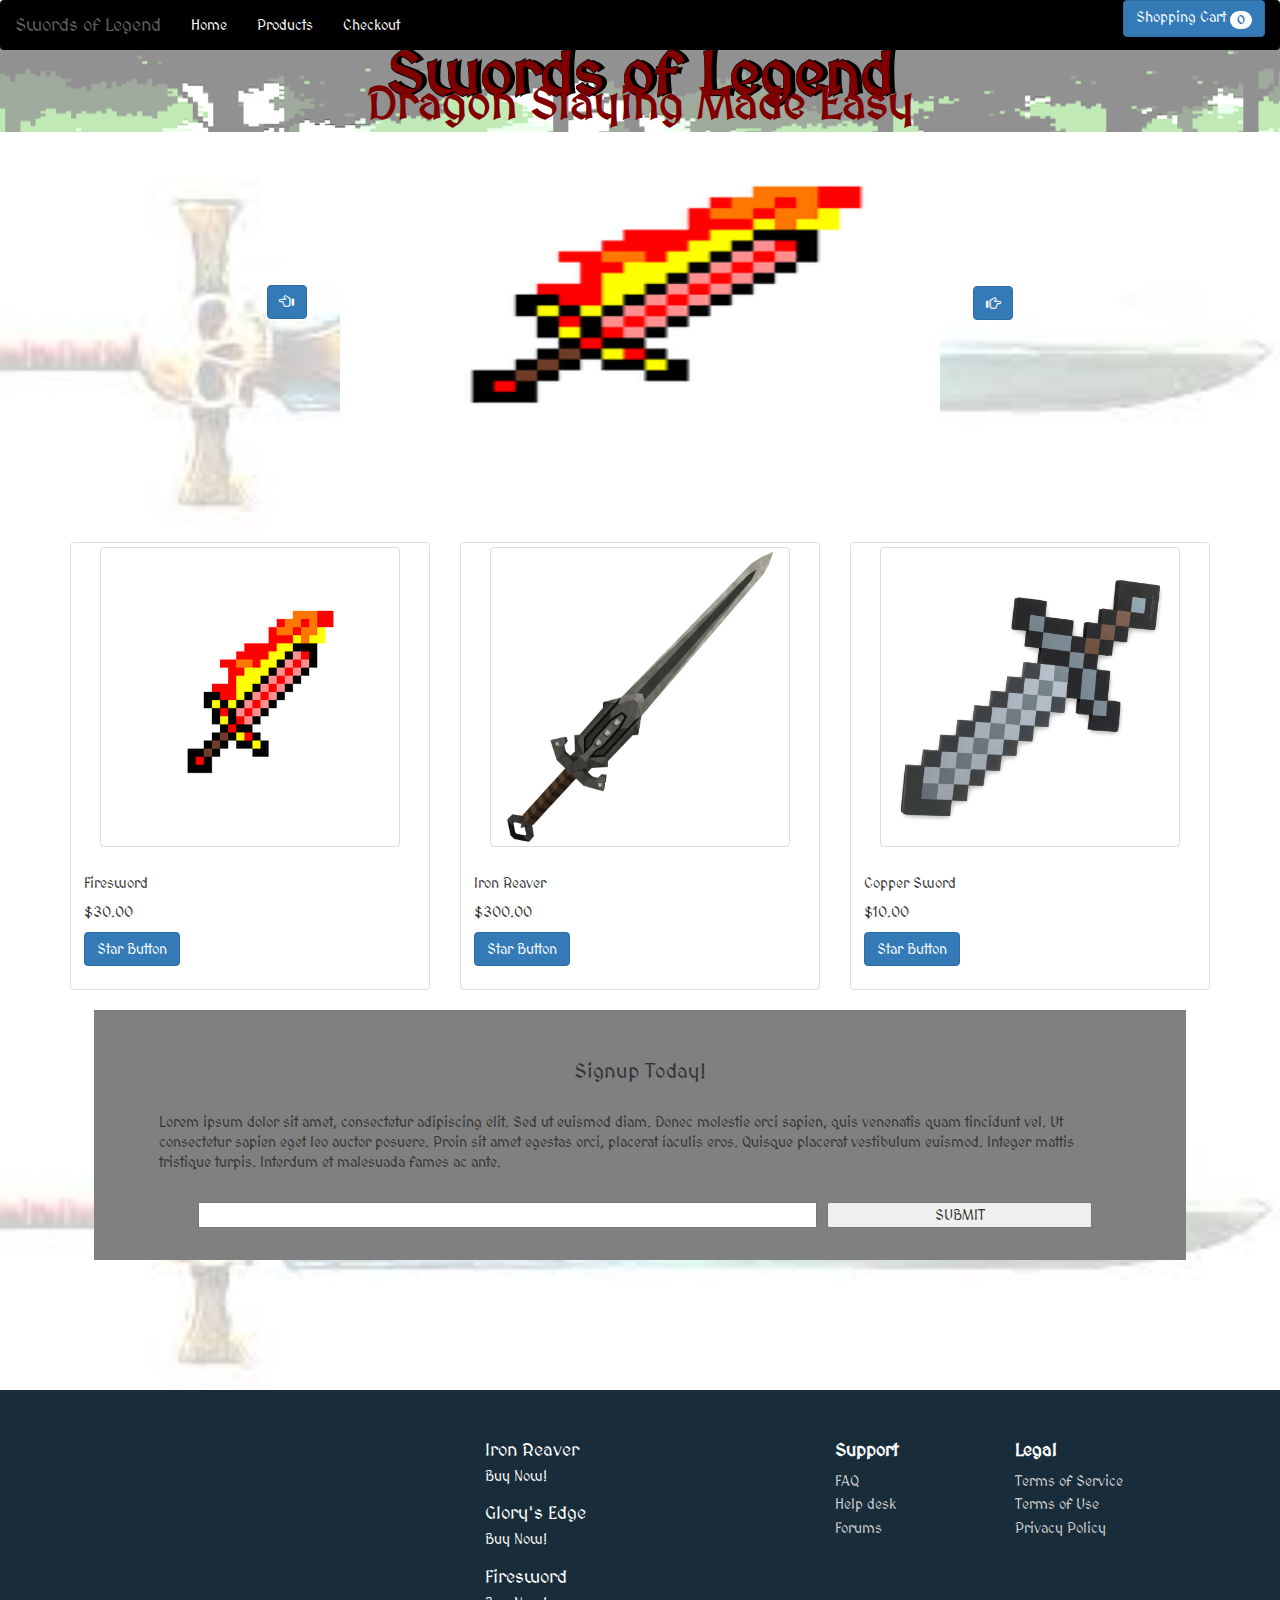
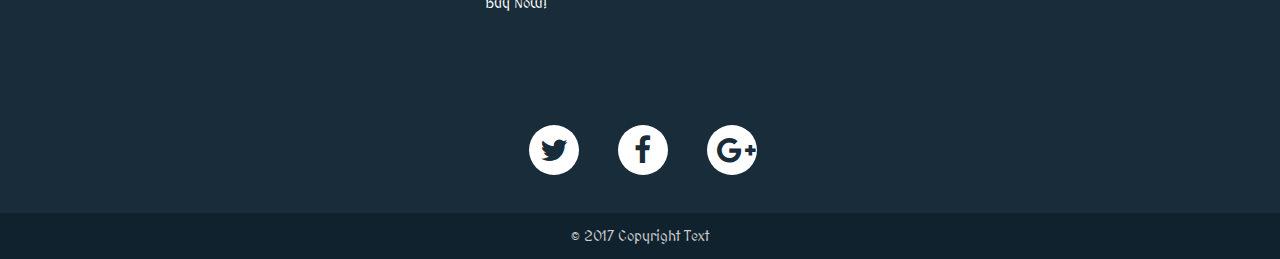
==== commit 1d5bfc83: "little tweeks" ====
--- a/public/index.html
+++ b/public/index.html
@@ -9,6 +9,7 @@
     <link rel="stylesheet" href="./style/main.css">
     <link rel="stylesheet" href="./style/index.css">
     <link rel="stylesheet" href="./style/HeadAndFoot.css">
+    <link rel="stylesheet" href="./style/products.css">
     <link rel="stylesheet" href="https://cdnjs.cloudflare.com/ajax/libs/font-awesome/4.6.3/css/font-awesome.min.css">
     <link rel="stylesheet" type="text/css" href="//fonts.googleapis.com/css?family=MedievalSharp" />
 
@@ -19,8 +20,8 @@
   <body>
 
 
-<!-- Header -->
-    <nav class="navbar navbar-default" id="myHeader">
+    <!-- Header -->
+    <nav class="navbar navbar-default medieval header" id="myHeader">
       <div class="container-fluid">
         <div class="navbar-header">
           <button type="button" class="navbar-toggle collapsed" data-toggle="collapse" data-target="#bs-example-navbar-collapse-1" aria-expanded="false">
@@ -29,9 +30,9 @@
             <span class="icon-bar"></span>
             <span class="icon-bar"></span>
           </button>
-          <a class="navbar-brand" href="#">MagicShop</a>
-        </div>
-        <div class="collapse navbar-collapse" id="bs-example-navbar-collapse-1">
+          <a class="navbar-brand" href="#">Swords of Legend</a>
+        </div>
+        <div class="collapse navbar-collapse header" id="bs-example-navbar-collapse-1">
           <ul class="nav navbar-nav">
             <li class="active"><a href="index.html">Home<span class="sr-only">(current)</span></a></li>
             <li><a href="products.html">Products</a></li>
@@ -39,13 +40,17 @@
           </ul>
           <ul class="nav navbar-nav navbar-right">
           <button class="btn btn-primary" type="button">
-            Shopping Cart  <span class="badge"> 4</span>
+            Shopping Cart  <span class="badge">0</span>
           </button>
           </ul>
         </div>
       </div>
     </nav><!-- Header End -->
 
+    <header class="page-header headerCustom headerBackground container-fluid">
+      <h2 class="center title">Swords of Legend</h2>
+      <p class="center">Dragon Slaying Made Easy</p>
+    </header>
 
 <!-- Carousel -->
     <section class="row">
@@ -68,7 +73,7 @@
             <img class="leftImgHome img-responsive img-thumbnail" alt="Responsive image">
             <div class="caption">
               <h3>Firesword</h3>
-              <p>&#164; 30.00</p>
+              <p>$30.00</p>
               <p><a href="#" class="btn btn-primary" role="button">Star Button</a></p>
             </div>
           </div>
@@ -78,7 +83,7 @@
             <img class="midImgHome img-responsive img-thumbnail" alt="Responsive image">
             <div class="caption">
               <h3>Iron Reaver</h3>
-              <p>&#164; 300.00</p>
+              <p>$300.00</p>
               <p><a href="#" class="btn btn-primary" role="button">Star Button</a></p>
             </div>
           </div>
@@ -88,7 +93,7 @@
             <img class="rightImgHome img-responsive img-thumbnail" alt="Responsive image">
             <div class="caption">
               <h3>Copper Sword</h3>
-              <p>&#164; 10.00</p>
+              <p>$10.00</p>
               <p><a href="#" class="btn btn-primary" role="button">Star Button</a></p>
             </div>
           </div>
@@ -99,7 +104,7 @@
 
 
 <!-- the form below is for the email sign up! -->
-    <section class="row">
+    <section class="row medieval">
       <div class="col-sm-1 col-md-1 col-lg-1">
       </div>
       <form class="container flexEmailForm col-xs-12 col-sm-10 col-md-10 col-lg-10">
@@ -119,7 +124,7 @@
     </section>
 
 <!-- Footer -->
-    <footer id="myFooter">
+    <footer class="medieval"id="myFooter">
         <div class="container">
             <div class="row">
                 <div class="col-sm-4">
--- a/public/style/products.css
+++ b/public/style/products.css
@@ -0,0 +1,118 @@
+section {
+  background-image: url("../Images/BG.png");
+  background-repeat: no-repeat;
+  background-position: right top;
+  background-size: cover;
+  height: 380px;
+}
+
+.headerBackground {
+  background-image: url("../Images/header.png");
+  background-repeat: no-repeat;
+  background-position: right top;
+  background-size: cover;
+  color: maroon;
+}
+
+.product {
+  margin-top: 5px;
+  background-color: none;
+  border-bottom-color: lightgrey;
+  border-bottom-style: solid;
+  border-bottom-width: 1px;
+}
+
+.center {
+  text-align: center;
+  font-size: 34pt;
+  font-family: MedievalSharp;
+  font-weight: 600;
+}
+
+.help {
+  border-color: red;
+  border-width: 2px;
+  border-style: solid;
+}
+.mainheight {
+  height: 500px
+  overflow: auto;
+}
+.productImage {
+  height: 360px;
+  width: 500px;
+  float: left;
+  margin-top: 9px;
+  margin-right: 15px;
+}
+
+.containerImage {
+  max-width: 500px;
+  max-height: 300px;
+  border-radius: 15px;
+  border-color: black;
+  border-width: 2px;
+  border-style: solid;
+  background-color: white;
+
+}
+
+.productHeader {
+  height: 50px;
+  width: 600px;
+}
+
+.productDescription {
+  height: 130px;
+}
+
+.addButton {
+  width: 90px;
+  height: 40px:
+}
+
+.liInline {
+  display: inline-block;
+  text-align: center;
+  font-size: 16pt;
+  margin-left: 55px;
+}
+
+.productli {
+  float: right;
+  margin: 0 15px 0 15px;
+  text-decoration: none;
+  color: darkslategrey;
+  font-size: 14pt;
+}
+
+.medieval {
+  font-family: MedievalSharp
+}
+
+.fill {
+    display: flex;
+    justify-content: center;
+    align-items: center;
+    overflow: hidden
+}
+.fill img {
+    flex-shrink: 0;
+    min-width: 100%;
+    min-height: 100%
+}
+
+.title {
+  color: maroon;
+  text-shadow: 5px 0 black, 0 1px black, 1px 0 black, 0 -1px black;
+  font-size: 46pt;
+}
+
+.headerCustom {
+  margin-top: -27px;
+  border-style: none;
+}
+.header {
+  background-color: black;
+  border-style: none;
+}
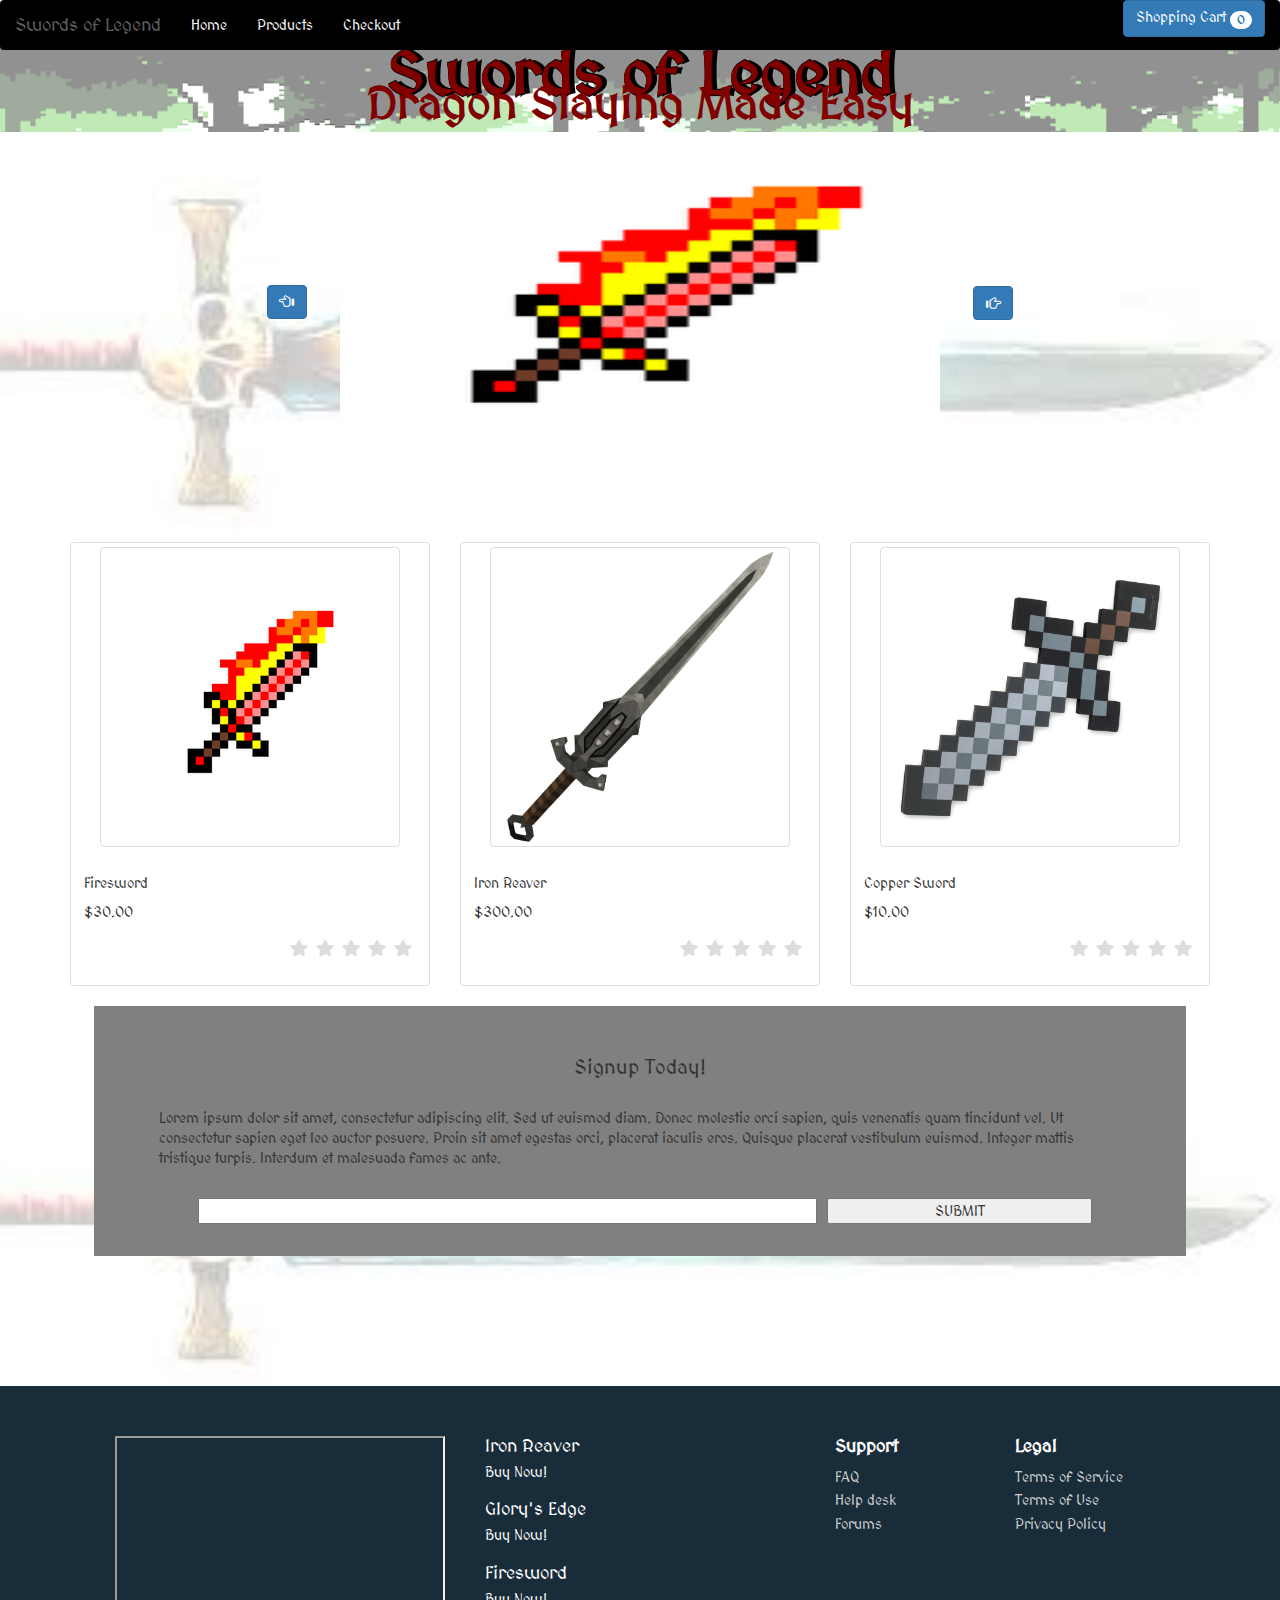
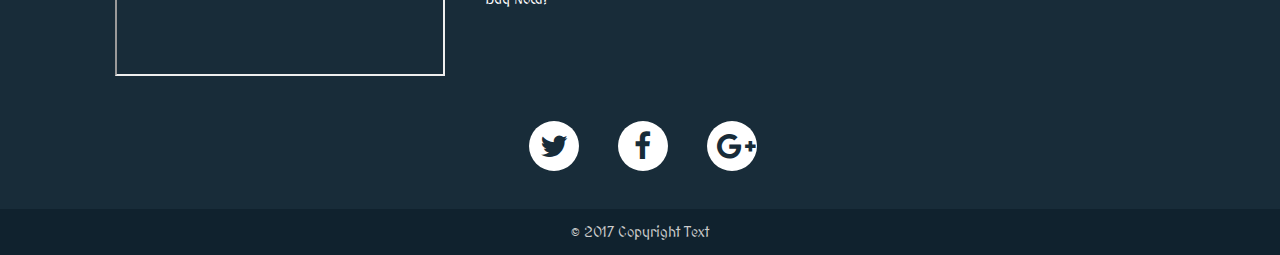
==== commit f40f4c0f: "Merge branch 'master' into products" ====
--- a/public/index.html
+++ b/public/index.html
@@ -74,7 +74,20 @@
             <div class="caption">
               <h3>Firesword</h3>
               <p>$30.00</p>
-              <p><a href="#" class="btn btn-primary" role="button">Star Button</a></p>
+
+              <fieldset class="rating-one">
+                  <input type="radio" id="star5" name="rating" value="5" /><label class = "full" for="star5" title="Awesome - 5 stars"></label>
+                  <input type="radio" id="star4half" name="rating" value="4 and a half" /><label class="half" for="star4half" title="Pretty good - 4.5 stars"></label>
+                  <input type="radio" id="star4-1" name="rating" value="4" /><label class = "full" for="star4" title="Pretty good - 4 stars"></label>
+                  <input type="radio" id="star3half" name="rating" value="3 and a half" /><label class="half" for="star3half" title="Meh - 3.5 stars"></label>
+                  <input type="radio" id="star3" name="rating" value="3" /><label class = "full" for="star3" title="Meh - 3 stars"></label>
+                  <input type="radio" id="star2half" name="rating" value="2 and a half" /><label class="half" for="star2half" title="Kinda bad - 2.5 stars"></label>
+                  <input type="radio" id="star2" name="rating" value="2" /><label class = "full" for="star2" title="Kinda bad - 2 stars"></label>
+                  <input type="radio" id="star1half" name="rating" value="1 and a half" /><label class="half" for="star1half" title="Meh - 1.5 stars"></label>
+                  <input type="radio" id="star1" name="rating" value="1" /><label class = "full" for="star1" title="Sucks big time - 1 star"></label>
+                  <input type="radio" id="starhalf" name="rating" value="half" /><label class="half" for="starhalf" title="Sucks big time - 0.5 stars"></label>
+              </fieldset>
+
             </div>
           </div>
         </div>
@@ -84,7 +97,20 @@
             <div class="caption">
               <h3>Iron Reaver</h3>
               <p>$300.00</p>
-              <p><a href="#" class="btn btn-primary" role="button">Star Button</a></p>
+
+              <fieldset class="rating-two">
+                  <input type="radio" id="star5-1" name="rating-two" value="5" /><label class = "full" for="star5-1" title="Awesome - 5 stars"></label>
+                  <input type="radio" id="star4half-1" name="rating-two" value="4 and a half" /><label class="half" for="star4half-1" title="Pretty good - 4.5 stars"></label>
+                  <input type="radio" id="star4-1" name="rating-two" value="4" /><label class = "full" for="star4-1" title="Pretty good - 4 stars"></label>
+                  <input type="radio" id="star3half-1" name="rating-two" value="3 and a half" /><label class="half" for="star3half-1" title="Meh - 3.5 stars"></label>
+                  <input type="radio" id="star3-1" name="rating-two" value="3" /><label class = "full" for="star3-1" title="Meh - 3 stars"></label>
+                  <input type="radio" id="star2half-1" name="rating-two" value="2 and a half" /><label class="half" for="star2half-1" title="Kinda bad - 2.5 stars"></label>
+                  <input type="radio" id="star2-1" name="rating-two" value="2" /><label class = "full" for="star2-1" title="Kinda bad - 2 stars"></label>
+                  <input type="radio" id="star1half-1" name="rating-two" value="1 and a half" /><label class="half" for="star1half-1" title="Meh - 1.5 stars"></label>
+                  <input type="radio" id="star1-1" name="rating-two" value="1" /><label class = "full" for="star1-1" title="Sucks big time - 1 star"></label>
+                  <input type="radio" id="starhalf-1" name="rating-two" value="half" /><label class="half" for="starhalf-1" title="Sucks big time - 0.5 stars"></label>
+              </fieldset>
+
             </div>
           </div>
         </div>
@@ -94,7 +120,19 @@
             <div class="caption">
               <h3>Copper Sword</h3>
               <p>$10.00</p>
-              <p><a href="#" class="btn btn-primary" role="button">Star Button</a></p>
+
+              <fieldset class="rating-three">
+                  <input type="radio" id="star5-2" name="rating-three" value="5" /><label class = "full" for="star5-2" title="Awesome - 5 stars"></label>
+                  <input type="radio" id="star4half-2" name="rating-three" value="4 and a half" /><label class="half" for="star4half-2" title="Pretty good - 4.5 stars"></label>
+                  <input type="radio" id="star4-2" name="rating-three" value="4" /><label class = "full" for="star4-2" title="Pretty good - 4 stars"></label>
+                  <input type="radio" id="star3half-2" name="rating-three" value="3 and a half" /><label class="half" for="star3half-2" title="Meh - 3.5 stars"></label>
+                  <input type="radio" id="star3-2" name="rating-three" value="3" /><label class = "full" for="star3-2" title="Meh - 3 stars"></label>
+                  <input type="radio" id="star2half-2" name="rating-three" value="2 and a half" /><label class="half" for="star2half-2" title="Kinda bad - 2.5 stars"></label>
+                  <input type="radio" id="star2-2" name="rating-three" value="2" /><label class = "full" for="star2-2" title="Kinda bad - 2 stars"></label>
+                  <input type="radio" id="star1half-2" name="rating-three" value="1 and a half" /><label class="half" for="star1half-2" title="Meh - 1.5 stars"></label>
+                  <input type="radio" id="star1-2" name="rating-three" value="1" /><label class = "full" for="star1-2" title="Sucks big time - 1 star"></label>
+                  <input type="radio" id="starhalf-2" name="rating-three" value="half" /><label class="half" for="starhalf-2" title="Sucks big time - 0.5 stars"></label>
+              </fieldset>
             </div>
           </div>
         </div>
@@ -128,9 +166,7 @@
         <div class="container">
             <div class="row">
                 <div class="col-sm-4">
-                  <iframe id="map-container" frameborder="0" style="border:0"
-                      src="https://www.google.com/maps/d/embed?mid=1Chhw1YcGgeN_0LY6plVqwY7yQP4" >
-                  </iframe>
+                  <iframe id="map-container" src="https://www.google.com/maps/d/embed?mid=1Chhw1YcGgeN_0LY6plVqwY7yQP4" width="300" height="300"></iframe>
                 </div>
                 <div class="col-sm-4">
                   <ul class="media-list">
@@ -197,7 +233,6 @@
         </div>
     </footer><!-- Footer End -->
 
-
     <script src="https://ajax.googleapis.com/ajax/libs/jquery/3.1.1/jquery.min.js"></script>
     <script src="https://maxcdn.bootstrapcdn.com/bootstrap/3.3.7/js/bootstrap.min.js" integrity="sha384-Tc5IQib027qvyjSMfHjOMaLkfuWVxZxUPnCJA7l2mCWNIpG9mGCD8wGNIcPD7Txa" crossorigin="anonymous"></script>
     <script src="./scripts/app.js"></script>
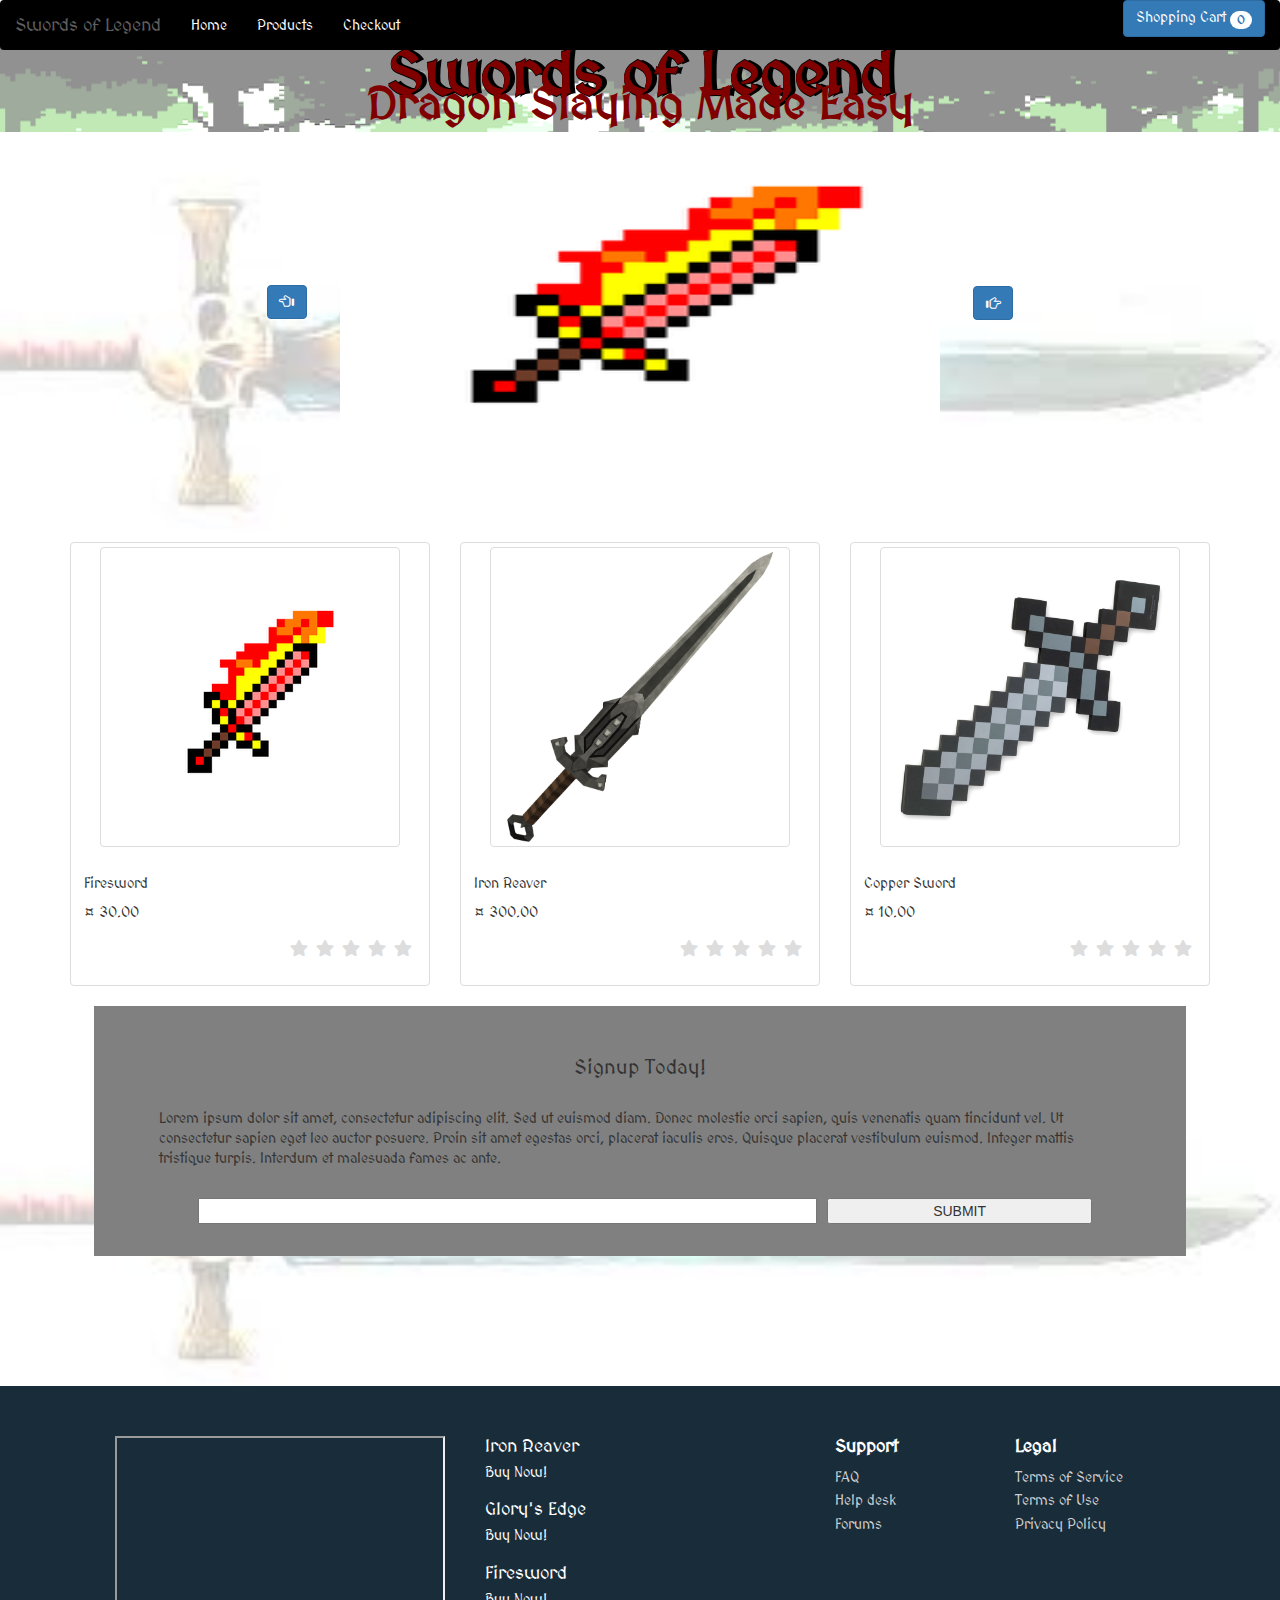
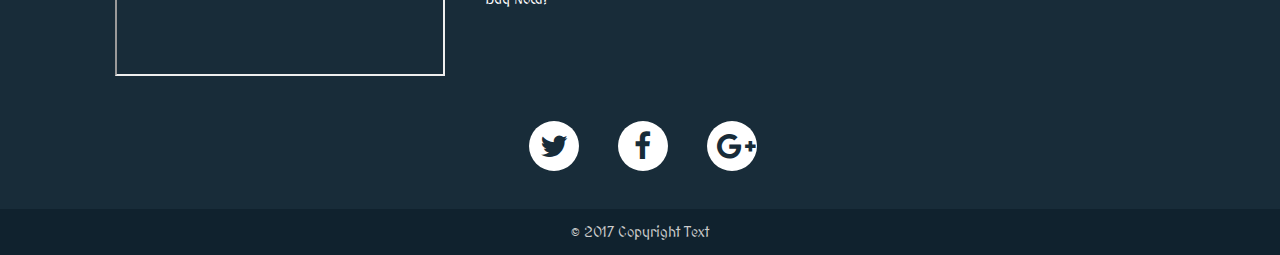
==== commit 1dbe811c: "fixed merge conflicts" ====
--- a/public/index.html
+++ b/public/index.html
@@ -73,8 +73,7 @@
             <img class="leftImgHome img-responsive img-thumbnail" alt="Responsive image">
             <div class="caption">
               <h3>Firesword</h3>
-              <p>$30.00</p>
-
+              <p>&#164; 30.00</p>
               <fieldset class="rating-one">
                   <input type="radio" id="star5" name="rating" value="5" /><label class = "full" for="star5" title="Awesome - 5 stars"></label>
                   <input type="radio" id="star4half" name="rating" value="4 and a half" /><label class="half" for="star4half" title="Pretty good - 4.5 stars"></label>
@@ -87,7 +86,6 @@
                   <input type="radio" id="star1" name="rating" value="1" /><label class = "full" for="star1" title="Sucks big time - 1 star"></label>
                   <input type="radio" id="starhalf" name="rating" value="half" /><label class="half" for="starhalf" title="Sucks big time - 0.5 stars"></label>
               </fieldset>
-
             </div>
           </div>
         </div>
@@ -96,8 +94,7 @@
             <img class="midImgHome img-responsive img-thumbnail" alt="Responsive image">
             <div class="caption">
               <h3>Iron Reaver</h3>
-              <p>$300.00</p>
-
+              <p>&#164; 300.00</p>
               <fieldset class="rating-two">
                   <input type="radio" id="star5-1" name="rating-two" value="5" /><label class = "full" for="star5-1" title="Awesome - 5 stars"></label>
                   <input type="radio" id="star4half-1" name="rating-two" value="4 and a half" /><label class="half" for="star4half-1" title="Pretty good - 4.5 stars"></label>
@@ -110,7 +107,6 @@
                   <input type="radio" id="star1-1" name="rating-two" value="1" /><label class = "full" for="star1-1" title="Sucks big time - 1 star"></label>
                   <input type="radio" id="starhalf-1" name="rating-two" value="half" /><label class="half" for="starhalf-1" title="Sucks big time - 0.5 stars"></label>
               </fieldset>
-
             </div>
           </div>
         </div>
@@ -119,8 +115,7 @@
             <img class="rightImgHome img-responsive img-thumbnail" alt="Responsive image">
             <div class="caption">
               <h3>Copper Sword</h3>
-              <p>$10.00</p>
-
+              <p>&#164; 10.00</p>
               <fieldset class="rating-three">
                   <input type="radio" id="star5-2" name="rating-three" value="5" /><label class = "full" for="star5-2" title="Awesome - 5 stars"></label>
                   <input type="radio" id="star4half-2" name="rating-three" value="4 and a half" /><label class="half" for="star4half-2" title="Pretty good - 4.5 stars"></label>
@@ -142,7 +137,7 @@
 
 
 <!-- the form below is for the email sign up! -->
-    <section class="row medieval">
+    <section class="row">
       <div class="col-sm-1 col-md-1 col-lg-1">
       </div>
       <form class="container flexEmailForm col-xs-12 col-sm-10 col-md-10 col-lg-10">
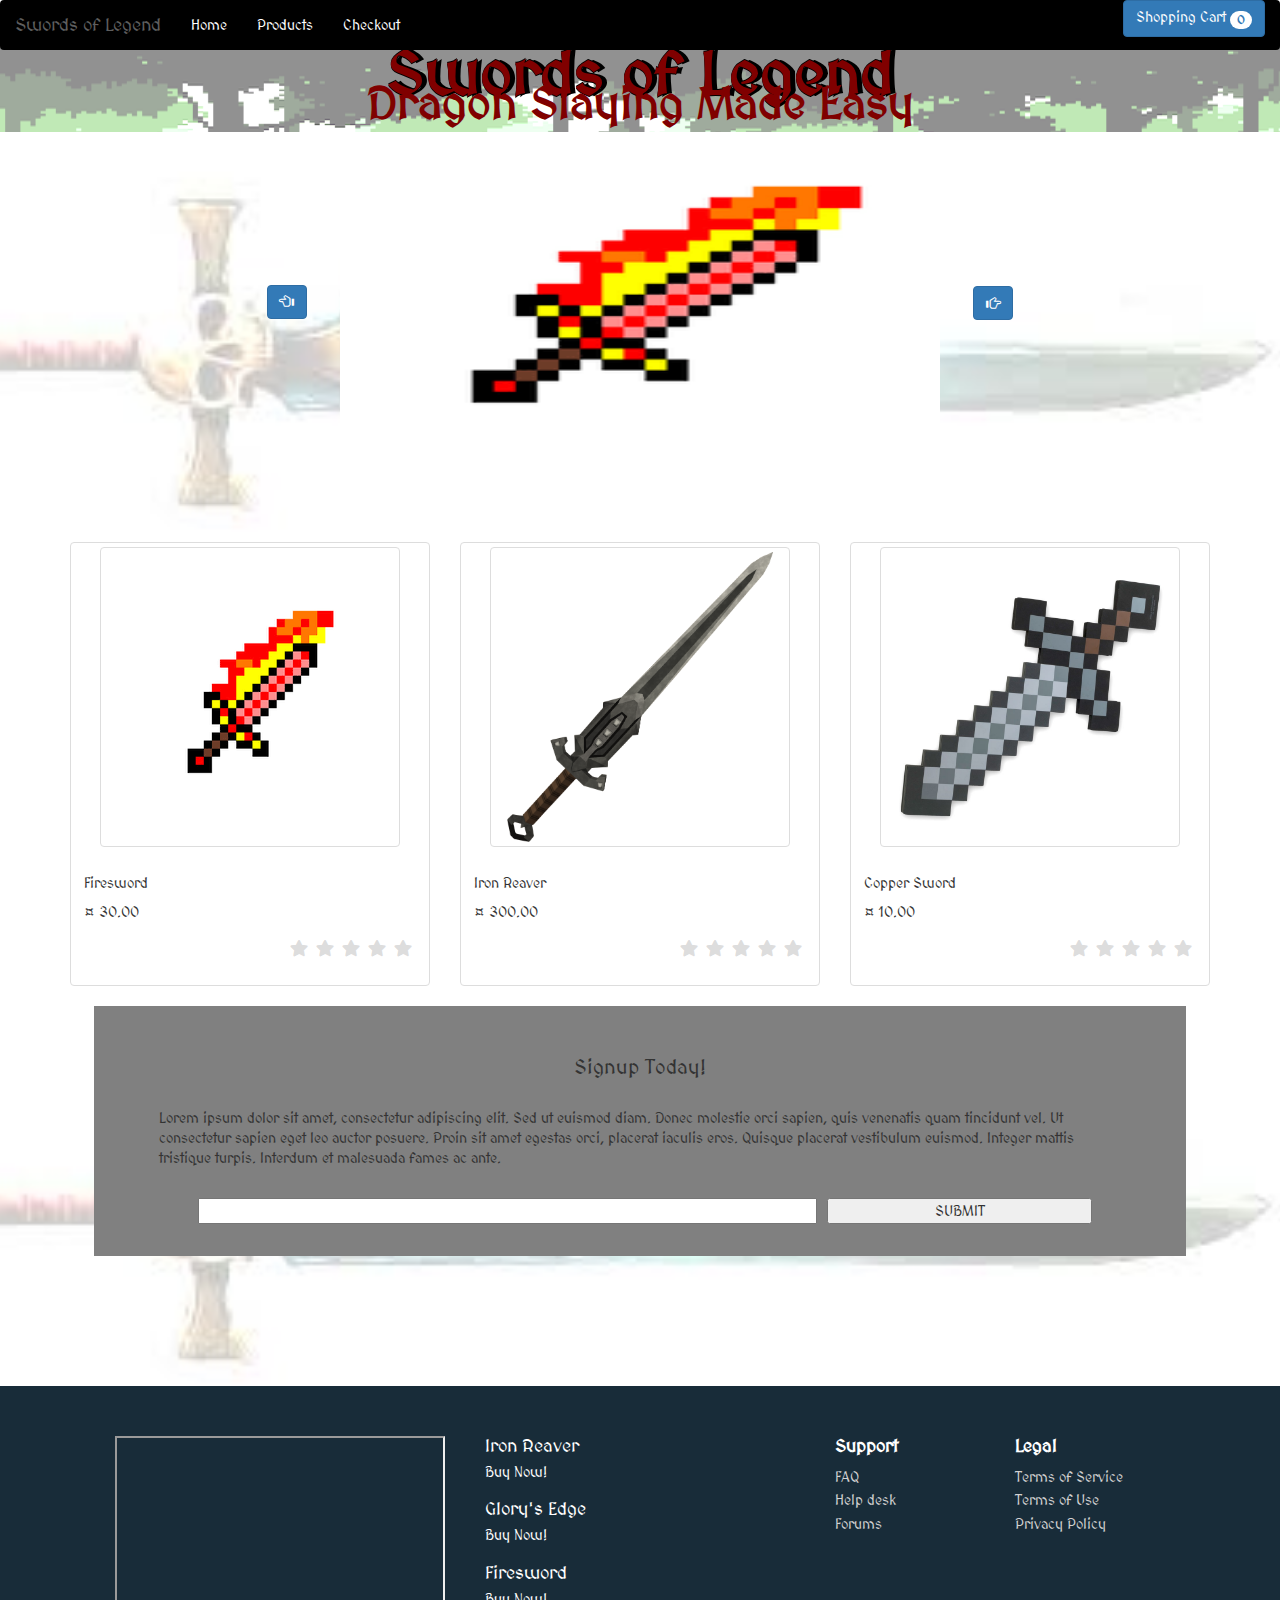
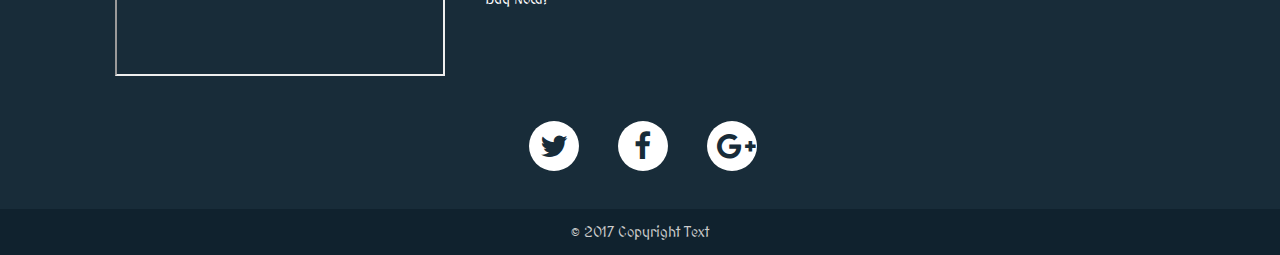
==== commit 57a6efd4: "Merge branch 'master' into products" ====
--- a/public/index.html
+++ b/public/index.html
@@ -137,7 +137,7 @@
 
 
 <!-- the form below is for the email sign up! -->
-    <section class="row">
+    <section class="row medieval">
       <div class="col-sm-1 col-md-1 col-lg-1">
       </div>
       <form class="container flexEmailForm col-xs-12 col-sm-10 col-md-10 col-lg-10">
